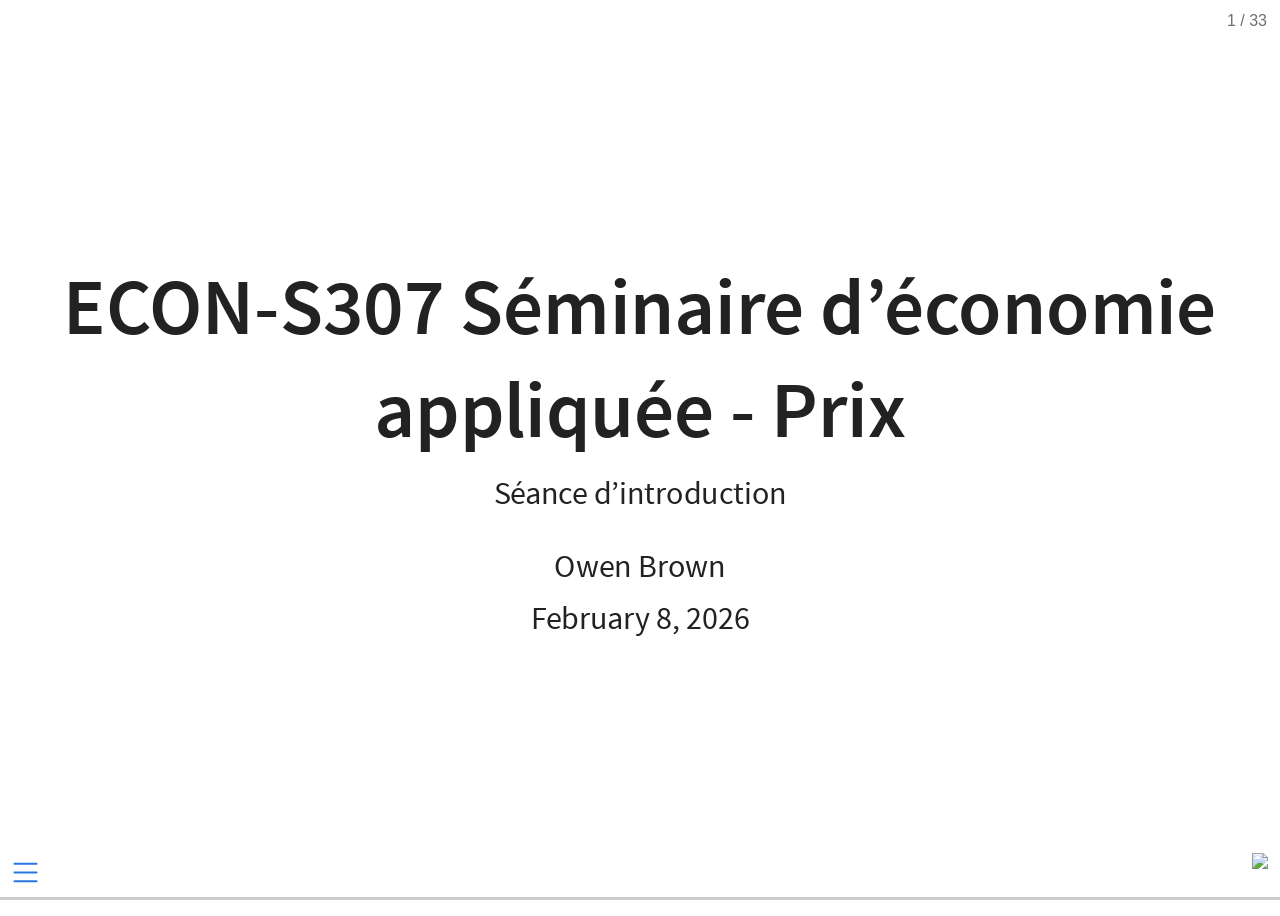
==== index.html @ 44999e5e "Merge branch 'main' of https://github.com/obiwenobi/ECONS307slides" ====
<!DOCTYPE html>
<html lang="en"><head>
<script src="hello_files/libs/clipboard/clipboard.min.js"></script>
<script src="hello_files/libs/quarto-html/tabby.min.js"></script>
<script src="hello_files/libs/quarto-html/popper.min.js"></script>
<script src="hello_files/libs/quarto-html/tippy.umd.min.js"></script>
<link href="hello_files/libs/quarto-html/tippy.css" rel="stylesheet">
<link href="hello_files/libs/quarto-html/light-border.css" rel="stylesheet">
<link href="hello_files/libs/quarto-html/quarto-syntax-highlighting-7b89279ff1a6dce999919e0e67d4d9ec.css" rel="stylesheet" id="quarto-text-highlighting-styles">
<script src="hello_files/libs/quarto-contrib/glightbox/glightbox.min.js"></script>
<link href="hello_files/libs/quarto-contrib/glightbox/glightbox.min.css" rel="stylesheet">
<link href="hello_files/libs/quarto-contrib/glightbox/lightbox.css" rel="stylesheet"><meta charset="utf-8">
  <meta name="generator" content="quarto-1.8.25">

  <meta name="author" content="Owen Brown">
  <meta name="dcterms.date" content="2026-02-08">
  <title>ECON-S307 Séminaire d’économie appliquée - Prix</title>
  <meta name="apple-mobile-web-app-capable" content="yes">
  <meta name="apple-mobile-web-app-status-bar-style" content="black-translucent">
  <meta name="viewport" content="width=device-width, initial-scale=1.0, maximum-scale=1.0, user-scalable=no, minimal-ui">
  <link rel="stylesheet" href="hello_files/libs/revealjs/dist/reset.css">
  <link rel="stylesheet" href="hello_files/libs/revealjs/dist/reveal.css">
  <style>
    code{white-space: pre-wrap;}
    span.smallcaps{font-variant: small-caps;}
    div.columns{display: flex; gap: min(4vw, 1.5em);}
    div.column{flex: auto; overflow-x: auto;}
    div.hanging-indent{margin-left: 1.5em; text-indent: -1.5em;}
    ul.task-list{list-style: none;}
    ul.task-list li input[type="checkbox"] {
      width: 0.8em;
      margin: 0 0.8em 0.2em -1em; /* quarto-specific, see https://github.com/quarto-dev/quarto-cli/issues/4556 */ 
      vertical-align: middle;
    }
    /* CSS for syntax highlighting */
    html { -webkit-text-size-adjust: 100%; }
    pre > code.sourceCode { white-space: pre; position: relative; }
    pre > code.sourceCode > span { display: inline-block; line-height: 1.25; }
    pre > code.sourceCode > span:empty { height: 1.2em; }
    .sourceCode { overflow: visible; }
    code.sourceCode > span { color: inherit; text-decoration: inherit; }
    div.sourceCode { margin: 1em 0; }
    pre.sourceCode { margin: 0; }
    @media screen {
    div.sourceCode { overflow: auto; }
    }
    @media print {
    pre > code.sourceCode { white-space: pre-wrap; }
    pre > code.sourceCode > span { text-indent: -5em; padding-left: 5em; }
    }
    pre.numberSource code
      { counter-reset: source-line 0; }
    pre.numberSource code > span
      { position: relative; left: -4em; counter-increment: source-line; }
    pre.numberSource code > span > a:first-child::before
      { content: counter(source-line);
        position: relative; left: -1em; text-align: right; vertical-align: baseline;
        border: none; display: inline-block;
        -webkit-touch-callout: none; -webkit-user-select: none;
        -khtml-user-select: none; -moz-user-select: none;
        -ms-user-select: none; user-select: none;
        padding: 0 4px; width: 4em;
        color: #aaaaaa;
      }
    pre.numberSource { margin-left: 3em; border-left: 1px solid #aaaaaa;  padding-left: 4px; }
    div.sourceCode
      { color: #003b4f; background-color: #f1f3f5; }
    @media screen {
    pre > code.sourceCode > span > a:first-child::before { text-decoration: underline; }
    }
    code span { color: #003b4f; } /* Normal */
    code span.al { color: #ad0000; } /* Alert */
    code span.an { color: #5e5e5e; } /* Annotation */
    code span.at { color: #657422; } /* Attribute */
    code span.bn { color: #ad0000; } /* BaseN */
    code span.bu { } /* BuiltIn */
    code span.cf { color: #003b4f; font-weight: bold; } /* ControlFlow */
    code span.ch { color: #20794d; } /* Char */
    code span.cn { color: #8f5902; } /* Constant */
    code span.co { color: #5e5e5e; } /* Comment */
    code span.cv { color: #5e5e5e; font-style: italic; } /* CommentVar */
    code span.do { color: #5e5e5e; font-style: italic; } /* Documentation */
    code span.dt { color: #ad0000; } /* DataType */
    code span.dv { color: #ad0000; } /* DecVal */
    code span.er { color: #ad0000; } /* Error */
    code span.ex { } /* Extension */
    code span.fl { color: #ad0000; } /* Float */
    code span.fu { color: #4758ab; } /* Function */
    code span.im { color: #00769e; } /* Import */
    code span.in { color: #5e5e5e; } /* Information */
    code span.kw { color: #003b4f; font-weight: bold; } /* Keyword */
    code span.op { color: #5e5e5e; } /* Operator */
    code span.ot { color: #003b4f; } /* Other */
    code span.pp { color: #ad0000; } /* Preprocessor */
    code span.sc { color: #5e5e5e; } /* SpecialChar */
    code span.ss { color: #20794d; } /* SpecialString */
    code span.st { color: #20794d; } /* String */
    code span.va { color: #111111; } /* Variable */
    code span.vs { color: #20794d; } /* VerbatimString */
    code span.wa { color: #5e5e5e; font-style: italic; } /* Warning */
    /* CSS for citations */
    div.csl-bib-body { }
    div.csl-entry {
      clear: both;
      margin-bottom: 0em;
    }
    .hanging-indent div.csl-entry {
      margin-left:2em;
      text-indent:-2em;
    }
    div.csl-left-margin {
      min-width:2em;
      float:left;
    }
    div.csl-right-inline {
      margin-left:2em;
      padding-left:1em;
    }
    div.csl-indent {
      margin-left: 2em;
    }  </style>
  <link rel="stylesheet" href="hello_files/libs/revealjs/dist/theme/quarto-534cd8e3a96973385dffff3f4709048d.css">
  <link rel="stylesheet" href="styles.css">
  <link href="hello_files/libs/revealjs/plugin/quarto-line-highlight/line-highlight.css" rel="stylesheet">
  <link href="hello_files/libs/revealjs/plugin/reveal-menu/menu.css" rel="stylesheet">
  <link href="hello_files/libs/revealjs/plugin/reveal-menu/quarto-menu.css" rel="stylesheet">
  <link href="hello_files/libs/revealjs/plugin/quarto-support/footer.css" rel="stylesheet">
  <style type="text/css">
    .reveal div.sourceCode {
      margin: 0;
      overflow: auto;
    }
    .reveal div.hanging-indent {
      margin-left: 1em;
      text-indent: -1em;
    }
    .reveal .slide:not(.center) {
      height: 100%;
    }
    .reveal .slide.scrollable {
      overflow-y: auto;
    }
    .reveal .footnotes {
      height: 100%;
      overflow-y: auto;
    }
    .reveal .slide .absolute {
      position: absolute;
      display: block;
    }
    .reveal .footnotes ol {
      counter-reset: ol;
      list-style-type: none; 
      margin-left: 0;
    }
    .reveal .footnotes ol li:before {
      counter-increment: ol;
      content: counter(ol) ". "; 
    }
    .reveal .footnotes ol li > p:first-child {
      display: inline-block;
    }
    .reveal .slide ul,
    .reveal .slide ol {
      margin-bottom: 0.5em;
    }
    .reveal .slide ul li,
    .reveal .slide ol li {
      margin-top: 0.4em;
      margin-bottom: 0.2em;
    }
    .reveal .slide ul[role="tablist"] li {
      margin-bottom: 0;
    }
    .reveal .slide ul li > *:first-child,
    .reveal .slide ol li > *:first-child {
      margin-block-start: 0;
    }
    .reveal .slide ul li > *:last-child,
    .reveal .slide ol li > *:last-child {
      margin-block-end: 0;
    }
    .reveal .slide .columns:nth-child(3) {
      margin-block-start: 0.8em;
    }
    .reveal blockquote {
      box-shadow: none;
    }
    .reveal .tippy-content>* {
      margin-top: 0.2em;
      margin-bottom: 0.7em;
    }
    .reveal .tippy-content>*:last-child {
      margin-bottom: 0.2em;
    }
    .reveal .slide > img.stretch.quarto-figure-center,
    .reveal .slide > img.r-stretch.quarto-figure-center {
      display: block;
      margin-left: auto;
      margin-right: auto; 
    }
    .reveal .slide > img.stretch.quarto-figure-left,
    .reveal .slide > img.r-stretch.quarto-figure-left  {
      display: block;
      margin-left: 0;
      margin-right: auto; 
    }
    .reveal .slide > img.stretch.quarto-figure-right,
    .reveal .slide > img.r-stretch.quarto-figure-right  {
      display: block;
      margin-left: auto;
      margin-right: 0; 
    }
  </style>
  <script src="hello_files/libs/kePrint-0.0.1/kePrint.js"></script>

  <link href="hello_files/libs/lightable-0.0.1/lightable.css" rel="stylesheet">

</head>
<body class="quarto-light">
  <div class="reveal">
    <div class="slides">

<section id="title-slide" class="quarto-title-block center">
  <h1 class="title"><p>ECON-S307 Séminaire d’économie appliquée - Prix</p></h1>
  <p class="subtitle">Séance d’introduction</p>

<div class="quarto-title-authors">
<div class="quarto-title-author">
<div class="quarto-title-author-name">
Owen Brown 
</div>
</div>
</div>

  <p class="date">February 8, 2026</p>
</section>
<section id="objectif-de-la-séance" class="slide level2">
<h2>Objectif de la séance</h2>
<p><br></p>
<p>L’objectif de cette séance sera de revenir sur l’organisation du cours et du matériel que nous emploierons. Nous discuterons:</p>
<ul>
<li class="fragment">de l’objectif général du projet</li>
<li class="fragment">des outils mobilisables pour ce projet</li>
<li class="fragment">du travail final à rendre</li>
</ul>
</section>
<section id="structure-du-projet" class="slide level2">
<h2>Structure du projet</h2>
<p>Chaque groupe doit rédiger un projet de 4 pages / membre (page de garde, appendix et références exclues - taille de police 12). Le projet doit prendre la forme suivante :</p>
<div style="line-height:1">
<ol start="0" type="1">
<li class="fragment"><strong>Page de garde</strong> - titre, noms, matricules</li>
<li class="fragment"><strong>Revue de littérature</strong> - synthèse de la recherche relative à votre bien</li>
<li class="fragment"><strong>Discussion de la source de données</strong> - justification, fiabilité,méthode de récolte</li>
<li class="fragment"><strong>Analyse descriptive des données</strong> - sommaire des variables, graphiques, tables</li>
<li class="fragment"><strong>Méthode, résultats, discussion</strong> - spécification de la régression hédonique, estimation de modèle, discussion des résultats, liens contextuels</li>
<li class="fragment"><strong>Références &amp; Appendix</strong></li>
</ol>
</div>
<div class="fragment">
<p>Le travail comprendra en préambule une table de matières ainsi qu’une table de graphiques.</p>
</div>
</section>
<section id="remise-défense-de-projet" class="slide level2">
<h2>Remise &amp; défense de projet</h2>
<div class="noincremental">
<div style="line-height:1">
<ul>
<li>Votre fichier devra être remis <strong>sur l’UV sous format PDF</strong>.</li>
<li>En indiquant votre numéro de groupe et vos noms (de famille) par ordre alphabétique, vous nommerez votre le fichier de votre travail :</li>
</ul>
<div style="text-align: center">
<p>“[GRP_] - Séminaire d’économie appliquée (Prix)_NOM_1-NOM_2-NOM_3.pdf”.</p>
</div>
</div>
</div>
<div class="fragment">
<div class="noincremental">
<div style="line-height:1">
<ul>
<li>Vous devrez également soumettre votre jeu de données ainsi que votre code. <strong>Il est impératif que le code que vous communiquez produise exactement les mêmes résultats que votre travail.</strong></li>
<li>Votre code devra être commenté. Chaque étape clé devra être clairement indiquée et brièvement décrite.</li>
</ul>
<div style="text-align: center">
<p>“[GRP_] - Code_NOM_1-NOM_2-NOM_3.R” <br> “[GRP_] - Dataset_NOM_1-NOM_2-NOM_3.csv”</p>
</div>
</div>
</div>
</div>
</section>
<section id="dates-du-projet" class="slide level2">
<h2>Dates du projet</h2>
<ul>
<li class="fragment"><strong>1er mars - 23h59</strong> : Remettre une note dans laquelle vous expliquez quel bien vous souhaitez analyser et expliquez comment vous construirez un jeu de données (1 page max).
<center>
<em>[GRP_] - Note 1 (Prix)_NOM_1-NOM_2-NOM_3.pdf</em>
</center></li>
<li class="fragment"><strong>15 mars - 23h59</strong> : Remettre une note dans laquelle vous expliquez votre avancée de récolte de données - Méthode employée, source, quantité de données, objectifs (2 pages max).
<center>
<em>[GRP_] - Note 2 (Prix)_NOM_1-NOM_2-NOM_3.pdf</em>
</center></li>
<li class="fragment"><strong>30 avril - 23h59</strong> : Remettre votre travail sur l’UV
<ul>
<li class="fragment">Votre rapport final - <strong>format PDF</strong></li>
<li class="fragment">Vos documents annexes - Jeu de données, codes</li>
</ul></li>
</ul>
</section>
<section>
<section id="des-questions" class="title-slide slide level1 center">
<h1>Des questions ?</h1>

</section>
<section id="du-projet" class="slide level2">
<h2>Du projet</h2>
<ol type="1">
<li class="fragment">L’objectif de ce projet est de vous faire mesurer. Mesurer, c’est central en économie appliquée.</li>
<li class="fragment">Votre objet d’étude sera un bien.</li>
<li class="fragment">Vous devrez mesurer la contribution des caractéristiques d’un bien au prix de ce bien.</li>
</ol>
<div class="fragment">
<p>→ Ceci peut être réalisé avec des outils économétriques : les régressions hédoniques.</p>
</div>
<div class="fragment">
<p>Une régression hédonique décompose le prix en ses constituants caractéristiques, et fournit une estimation de la valeur contributaire de chaque caractéristique.</p>
</div>
</section>
<section id="rappel---léconométrie-wooldridge" class="slide level2">
<h2>Rappel - L’économétrie <span class="smalltext"><span class="citation" data-cites="wooldridge">Wooldridge (<a href="#/bibliographie" role="doc-biblioref" onclick="">2015</a>)</span></span></h2>
<p>L’économétrie est un outil fondé sur des méthodes statistiques ayant pour but :</p>
<ul>
<li class="fragment">d’estimer des relations économiques</li>
<li class="fragment">de tester des théories</li>
<li class="fragment">de mesurer des effets</li>
</ul>
<div class="fragment">
<p>Cet outil nous permet de mesurer la contribution d’une caractéristique au prix d’un bien.</p>
</div>
</section>
<section id="exemple" class="slide level2">
<h2>Exemple</h2>
<p>Imaginons que nous voulions estimer le prix d’une voiture selon ses caractéristiques.</p>
<div class="fragment">
<p>D’intuition, nous dirions que le prix de la voiture dépend de plusieurs facteurs, notamment :</p>
<div class="noincremental">
<ol type="1">
<li>Sa puissance (+)</li>
<li>Son poids (-)</li>
</ol>
</div>
</div>
</section>
<section id="exemple-1" class="slide level2">
<h2>Exemple</h2>
<p>Faisant l’hypothèse que la relation entre le prix et les caractéristiques prend une forme fonctionelle suivante:</p>
<p><span class="math display">\[\begin{equation}
Prix_i =  \beta_1 \cdot Puissance_i  + \beta_2 \cdot Poids_i
\end{equation}\]</span></p>
<div class="fragment">
<p>L’économétrie nous permet d’estimer les coefficients <span class="math inline">\(\beta\)</span>.</p>
</div>
<div class="fragment">
<p>Si notre intuition s’avère correcte, une OLS délivrerait des estimations telles que :</p>
<div class="noincremental">
<ul>
<li><span class="math inline">\(\hat{\beta_1}&gt;0\)</span></li>
<li><span class="math inline">\(\hat{\beta_2}&lt;0\)</span></li>
</ul>
</div>
</div>
</section>
<section id="données" class="slide level2">
<h2>Données</h2>
<p>Soit un jeu de données à notre disposition:</p>
<div class="cell">
<div class="code-copy-outer-scaffold"><div class="sourceCode cell-code" id="cb1"><pre class="sourceCode numberSource r number-lines code-with-copy"><code class="sourceCode r"><span id="cb1-1"><a href=""></a>dta <span class="sc">%&gt;%</span> <span class="fu">select</span>(<span class="fu">c</span>(<span class="st">"prix"</span>,<span class="st">"puissance"</span>,<span class="st">"poids"</span>)) <span class="sc">%&gt;%</span> summary</span></code></pre></div><button title="Copy to Clipboard" class="code-copy-button"><i class="bi"></i></button></div>
<div class="cell-output cell-output-stdout">
<pre><code>      prix        puissance         poids       
 Min.   :2172   Min.   :-54.7   Min.   :-308.1  
 1st Qu.:3030   1st Qu.:149.3   1st Qu.: 380.8  
 Median :3200   Median :199.6   Median : 542.5  
 Mean   :3206   Mean   :199.5   Mean   : 544.6  
 3rd Qu.:3381   3rd Qu.:249.9   3rd Qu.: 710.6  
 Max.   :4211   Max.   :439.7   Max.   :1446.7  </code></pre>
</div>
<div class="code-copy-outer-scaffold"><div class="sourceCode cell-code" id="cb3"><pre class="sourceCode numberSource r number-lines code-with-copy"><code class="sourceCode r"><span id="cb3-1"><a href=""></a>dta <span class="sc">%&gt;%</span> <span class="fu">select</span>(<span class="fu">c</span>(<span class="st">"prix"</span>,<span class="st">"puissance"</span>,<span class="st">"poids"</span>)) <span class="sc">%&gt;%</span> dim</span></code></pre></div><button title="Copy to Clipboard" class="code-copy-button"><i class="bi"></i></button></div>
<div class="cell-output cell-output-stdout">
<pre><code>[1] 5000    3</code></pre>
</div>
</div>
</section>
<section id="testons-notre-modèle" class="slide level2">
<h2>Testons notre modèle</h2>
<p>Une estimation par la méthode des moindres carrés (OLS) nous donne:</p>
<div class="cell">
<div class="code-copy-outer-scaffold"><div class="sourceCode cell-code" id="cb5"><pre class="sourceCode numberSource r number-lines code-with-copy"><code class="sourceCode r"><span id="cb5-1"><a href=""></a>reg <span class="ot">&lt;-</span> dta <span class="sc">%&gt;%</span> <span class="fu">lm</span>(<span class="at">formula=</span> prix <span class="sc">~</span>poids<span class="sc">+</span> puissance<span class="dv">-1</span>)  </span>
<span id="cb5-2"><a href=""></a>reg <span class="sc">%&gt;%</span> tidy <span class="sc">%&gt;%</span> <span class="fu">kbl</span>() <span class="sc">%&gt;%</span> <span class="fu">kable_styling</span>(<span class="at">font_size =</span> <span class="dv">35</span>) </span></code></pre></div><button title="Copy to Clipboard" class="code-copy-button"><i class="bi"></i></button></div>
<div class="cell-output-display">
<table class="table caption-top" style="font-size: 35px; margin-left: auto; margin-right: auto;">
<thead>
<tr class="header">
<th style="text-align: left;" data-quarto-table-cell-role="th">term</th>
<th style="text-align: right;" data-quarto-table-cell-role="th">estimate</th>
<th style="text-align: right;" data-quarto-table-cell-role="th">std.error</th>
<th style="text-align: right;" data-quarto-table-cell-role="th">statistic</th>
<th style="text-align: right;" data-quarto-table-cell-role="th">p.value</th>
</tr>
</thead>
<tbody>
<tr class="odd">
<td style="text-align: left;">poids</td>
<td style="text-align: right;">1.41737</td>
<td style="text-align: right;">0.0501524</td>
<td style="text-align: right;">28.26127</td>
<td style="text-align: right;">0</td>
</tr>
<tr class="even">
<td style="text-align: left;">puissance</td>
<td style="text-align: right;">10.68017</td>
<td style="text-align: right;">0.1408273</td>
<td style="text-align: right;">75.83878</td>
<td style="text-align: right;">0</td>
</tr>
</tbody>
</table>
</div>
</div>
<div class="fragment">
<p>Les deux variables ont un effet positif sur le prix. Les p-valeurs sont significatives à plus de 99% de confiance !</p>
</div>
</section>
<section id="réfléchir-à-sa-modélisation" class="slide level2">
<h2>Réfléchir à sa modélisation</h2>
<div class="noincremental">
<div style="line-height:1">
<ul>
<li>Nos estimations contredisent notre hypothèse (<span class="math inline">\(\hat{\beta}_{poids}&gt;0\)</span>). Est-ce que nos résultats ont du sens ?</li>
<li>Représentons nos données</li>
</ul>
</div>
</div>
<div class="fragment">
<div style="text-align: center">
<div class="cell">
<div class="cell-output-display">
<div>
<figure>
<p><a href="hello_files/figure-revealjs/unnamed-chunk-4-1.png" class="lightbox" data-gallery="quarto-lightbox-gallery-1"><img data-src="hello_files/figure-revealjs/unnamed-chunk-4-1.png"></a></p>
</figure>
</div>
</div>
</div>
</div>
</div>
</section>
<section id="revoir-le-modèle---i" class="slide level2">
<h2>Revoir le modèle - I</h2>
<ul>
<li>Ne faudrait-il pas un intercept ? <span class="math display">\[\begin{equation}
Prix_i = \alpha_0 + \beta_1 \cdot Puissance_i  + \beta_2 \cdot Poids_i
\end{equation}\]</span></li>
</ul>
<div class="fragment">
<div class="cell">
<div class="code-copy-outer-scaffold"><div class="sourceCode cell-code" id="cb6"><pre class="sourceCode numberSource r number-lines code-with-copy"><code class="sourceCode r"><span id="cb6-1"><a href=""></a>reg2 <span class="ot">&lt;-</span> dta <span class="sc">%&gt;%</span> <span class="fu">lm</span>(<span class="at">formula=</span> prix <span class="sc">~</span>poids<span class="sc">+</span> puissance)  </span>
<span id="cb6-2"><a href=""></a>reg2 <span class="sc">%&gt;%</span> tidy <span class="sc">%&gt;%</span> <span class="fu">kbl</span>() <span class="sc">%&gt;%</span> <span class="fu">kable_styling</span>(<span class="at">font_size =</span> <span class="dv">35</span>) </span></code></pre></div><button title="Copy to Clipboard" class="code-copy-button"><i class="bi"></i></button></div>
<div class="cell-output-display">
<table class="table caption-top" style="font-size: 35px; margin-left: auto; margin-right: auto;">
<thead>
<tr class="header">
<th style="text-align: left;" data-quarto-table-cell-role="th">term</th>
<th style="text-align: right;" data-quarto-table-cell-role="th">estimate</th>
<th style="text-align: right;" data-quarto-table-cell-role="th">std.error</th>
<th style="text-align: right;" data-quarto-table-cell-role="th">statistic</th>
<th style="text-align: right;" data-quarto-table-cell-role="th">p.value</th>
</tr>
</thead>
<tbody>
<tr class="odd">
<td style="text-align: left;">(Intercept)</td>
<td style="text-align: right;">3648.7080863</td>
<td style="text-align: right;">4.8986699</td>
<td style="text-align: right;">744.83648</td>
<td style="text-align: right;">0</td>
</tr>
<tr class="even">
<td style="text-align: left;">poids</td>
<td style="text-align: right;">-0.9992213</td>
<td style="text-align: right;">0.0057432</td>
<td style="text-align: right;">-173.98399</td>
<td style="text-align: right;">0</td>
</tr>
<tr class="odd">
<td style="text-align: left;">puissance</td>
<td style="text-align: right;">0.5064512</td>
<td style="text-align: right;">0.0190694</td>
<td style="text-align: right;">26.55832</td>
<td style="text-align: right;">0</td>
</tr>
</tbody>
</table>
</div>
</div>
</div>
</section>
<section id="revoir-le-modèle---ii" class="slide level2">
<h2>Revoir le modèle - II</h2>
<div style="text-align: center">
<div class="cell">
<div class="cell-output-display">
<div>
<figure>
<p><a href="hello_files/figure-revealjs/unnamed-chunk-6-1.png" class="lightbox" data-gallery="quarto-lightbox-gallery-2"><img data-src="hello_files/figure-revealjs/unnamed-chunk-6-1.png"></a></p>
</figure>
</div>
</div>
</div>
</div>
<div class="fragment">
<p>Beaucoup plus cohérent !</p>
</div>
</section>
<section id="problème-résolu" class="slide level2">
<h2>Problème résolu ?</h2>
<p>Qu’avons nous comme outil pour évaluer s’il y a une potentielle erreur de mesure ? Comparons l’hétéroscédasticité (<span class="math inline">\(\sigma^2\)</span>) des deux modèles:</p>
<div style="text-align: center">
<div class="cell">
<<<<<<< HEAD
=======
<div class="code-copy-outer-scaffold"><div class="sourceCode cell-code" id="cb7"><pre class="sourceCode numberSource r number-lines code-with-copy"><code class="sourceCode r"><span id="cb7-1"><a href=""></a><span class="fu">library</span>(plotly)</span>
<span id="cb7-2"><a href=""></a><span class="co">#| fig-height: 4.5</span></span>
<span id="cb7-3"><a href=""></a><span class="co">#| fig-width: 12</span></span>
<span id="cb7-4"><a href=""></a>data <span class="ot">&lt;-</span> <span class="fu">tibble</span>(<span class="at">poids=</span>dta<span class="sc">$</span>poids,</span>
<span id="cb7-5"><a href=""></a>               <span class="at">res1=</span>reg<span class="sc">$</span>residuals<span class="sc">^</span><span class="dv">2</span>,</span>
<span id="cb7-6"><a href=""></a>               <span class="at">res2=</span>reg2<span class="sc">$</span>residuals<span class="sc">^</span><span class="dv">2</span>,</span>
<span id="cb7-7"><a href=""></a>               <span class="at">puissance=</span>dta<span class="sc">$</span>puissance) <span class="sc">%&gt;%</span> </span>
<span id="cb7-8"><a href=""></a>  <span class="fu">pivot_longer</span>(<span class="at">cols=</span><span class="fu">c</span>(res1,res2), <span class="at">names_to =</span> <span class="st">"group"</span>,<span class="at">values_to =</span> <span class="st">"residuals"</span>)</span>
<span id="cb7-9"><a href=""></a>data <span class="sc">%&gt;%</span> <span class="fu">ggplot</span>(<span class="fu">aes</span>(<span class="at">x=</span>poids,<span class="at">y=</span>residuals))<span class="sc">+</span></span>
<span id="cb7-10"><a href=""></a>  <span class="fu">geom_point</span>(<span class="at">color=</span><span class="st">"steelblue"</span>)<span class="sc">+</span></span>
<span id="cb7-11"><a href=""></a>  <span class="fu">facet_wrap</span>(<span class="sc">~</span>group,<span class="at">labeller =</span> <span class="fu">labeller</span>(<span class="at">group =</span> </span>
<span id="cb7-12"><a href=""></a>    <span class="fu">c</span>(<span class="st">"res1"</span> <span class="ot">=</span> <span class="st">"Modèle 1"</span>,</span>
<span id="cb7-13"><a href=""></a>      <span class="st">"res2"</span> <span class="ot">=</span> <span class="st">"Modèle 2"</span>)))<span class="sc">+</span></span>
<span id="cb7-14"><a href=""></a>  <span class="fu">labs</span>(<span class="at">title =</span> <span class="st">"Comparaison de modèles - Carré des résidus "</span>)  </span></code></pre></div><button title="Copy to Clipboard" class="code-copy-button"><i class="bi"></i></button></div>
>>>>>>> 0ea6f5752bad99e51a8282b89613addb3dd27e96
<div class="cell-output-display">
<div>
<figure>
<p><a href="hello_files/figure-revealjs/unnamed-chunk-7-1.png" class="lightbox" data-gallery="quarto-lightbox-gallery-3"><img data-src="hello_files/figure-revealjs/unnamed-chunk-7-1.png"></a></p>
</figure>
</div>
</div>
</div>
</div>
<p>Notre second modèle semble beaucoup plus adapté.</p>
</section>
<section id="remarques" class="slide level2">
<h2>Remarques</h2>
<div class="noincremental">
<ul>
<li>Une <em>p-valeur</em> significative n’implique pas automatiquement que votre régression est correcte !</li>
<li>Soyez toujours critiques de votre modélisation :
<ul>
<li>Est-ce que mes coefficients ont du sens ?</li>
<li>Ai-je à disposition un outil pour tester la véracité de mes résultats ?</li>
</ul></li>
<li>Codez ! Appliquer la théorie économétrique est un moyen précieux de rendre cette discipline plus claire.</li>
</ul>
</div>
</section>
<section id="à-vous" class="slide level2">
<h2>À vous !</h2>
<ul>
<li class="fragment">Pour le projet il vous sera demandé de constituer une base de données. Vous pouvez récolter des données où vous le désirez, <strong>tant que vous obtenez un jeu de données réelles</strong>.</li>
<li class="fragment">Rassembler des données peut être couteux. Toutefois avec internet,vous avez à dispositions une masse considérable de données. Mais comment les réunir ?</li>
<li class="fragment">Le webscraping !</li>
</ul>
</section>
<section id="le-webscraping" class="slide level2">
<h2>Le webscraping</h2>
<ol type="1">
<li class="fragment">Le <em>webscraping</em> est une méthode d’extraction de données de site web</li>
<li class="fragment">Cette méthode exploite la structure des pages pour récupérer automatiquement de l’information</li>
<li class="fragment">Elle s’avère très efficace pour constituer rapidement un jeu important de données !</li>
<li class="fragment">En revanche, parce qu’un grand nombre de données en récolté, un travail de nettoyage de données est souvent nécessaire</li>
</ol>
</section>
<section id="la-structure-des-pages" class="slide level2">
<h2>La structure des pages ?</h2>
<p>Les sites web que nous voyons sont en réalité une interprétation de code HTML.</p>
<div class="columns">
<div class="column">
<p><a href="Screen%20Shot%202026-02-02%20at%2023.42.19.png" class="lightbox" data-gallery="quarto-lightbox-gallery-4"><img data-src="Screen%20Shot%202026-02-02%20at%2023.42.19.png" style="width:130.0%"></a></p>
</div><div class="column">
<p><a href="Capture%20d’écran%202026-02-02%20234320.png" class="lightbox" data-gallery="quarto-lightbox-gallery-5"><img data-src="Capture%20d’écran%202026-02-02%20234320.png" style="width:70.0%"></a></p>
</div></div>
</section>
<section id="scraper-une-page---i" class="slide level2">
<h2>Scraper une page - I</h2>
<div class="noincremental">
<ul>
<li>À quelques exceptions près, tous les sites web suivent un structure par “balise”</li>
<li>Avec <code>R</code> ou <code>Python</code> et la libraire <em>Selenium</em>, il est possible de simuler une navigation internet et d’enregister de l’information contenu dans un code <em>HTML</em>.</li>
</ul>
</div>
</section>
<section id="scraper-une-page---ii" class="slide level2">
<h2>Scraper une page - II</h2>
<p>Par étape :</p>
<ol type="1">
<li class="fragment">Trouver une page type qui contient l’information sur le bien d’intérêt</li>
<li class="fragment">Comprendre la structure du site</li>
<li class="fragment">Localiser les balises d’information</li>
<li class="fragment">Automatiser la navigation</li>
<li class="fragment">Récolter les données et les stocker dans un fichier lisible par votre programme statistique</li>
</ol>
</section></section>
<section>
<section id="un-exemple-peut-être" class="title-slide slide level1 center">
<h1>Un exemple peut-être ?</h1>

</section>
<section id="le-prix-des-téléphones" class="slide level2">
<h2>Le prix des téléphones</h2>
<p>Quels sont les éléments constitutifs des prix de téléphone ?</p>
<ul>
<li>Le stockage</li>
<li>La marque</li>
<li>L’autonomie</li>
<li>La performance</li>
</ul>
<div class="fragment">
<p>Créons un jeu de données !</p>
</div>
</section>
<section id="jeu-de-donnée" class="slide level2">
<h2>Jeu de donnée</h2>
<p>Après la récolte automatisée ainsi que le nettoyage des données, nous obtenons un jeu tel que suit :</p>
<div class="cell scrollable">
<<<<<<< HEAD
<div class="code-copy-outer-scaffold"><div class="sourceCode cell-code" id="cb7"><pre class="sourceCode numberSource r number-lines code-with-copy"><code class="sourceCode r"><span id="cb7-1"><a href=""></a>phonesdf <span class="sc">%&gt;%</span> <span class="fu">print</span>(<span class="at">n=</span><span class="dv">28</span>)</span></code></pre></div><button title="Copy to Clipboard" class="code-copy-button"><i class="bi"></i></button></div>
=======
<div class="code-copy-outer-scaffold"><div class="sourceCode cell-code" id="cb8"><pre class="sourceCode numberSource r number-lines code-with-copy"><code class="sourceCode r"><span id="cb8-1"><a href=""></a>phonesdf <span class="sc">%&gt;%</span> <span class="fu">print</span>(<span class="at">n=</span><span class="dv">28</span>)</span></code></pre></div><button title="Copy to Clipboard" class="code-copy-button"><i class="bi"></i></button></div>
>>>>>>> 0ea6f5752bad99e51a8282b89613addb3dd27e96
<div class="cell-output cell-output-stdout">
<pre><code># A tibble: 28 × 14
   Produit price `Qualité de la caméra` `Année d'introduction` Marque   Garantie
   &lt;chr&gt;   &lt;dbl&gt; &lt;fct&gt;                  &lt;chr&gt;                  &lt;fct&gt;    &lt;chr&gt;   
 1 969443   1309 Excellent              2025                   Apple    2 ans   
 2 969442   1329 Excellent              2025                   Apple    2 ans   
 3 960968    373 Très bien              2025                   Samsung  2 ans   
 4 969450   1479 Excellent              2025                   Apple    2 ans   
 5 957545    499 Excellent              2025                   OnePlus  2 ans   
 6 960966    443 Très bien              2025                   Samsung  2 ans   
 7 969451   1469 Excellent              2025                   Apple    2 ans   
 8 969260    739 Excellent              2025                   Google   2 ans   
 9 968966   1479 Excellent              2025                   Apple    2 ans   
10 935188    659 Très bien              2023                   Apple    2 ans   
11 969423    969 Très bien              2025                   Apple    2 ans   
12 945051   1399 Excellent              2023                   Coolblu… 2 ans   
13 960959    329 Très bien              2025                   Samsung  2 ans   
14 960972    434 Très bien              2025                   Samsung  2 ans   
15 968965   1309 Excellent              2025                   Apple    2 ans   
16 969446   1579 Excellent              2025                   Apple    2 ans   
17 960964    350 Très bien              2025                   Samsung  2 ans   
18 960970    440 Très bien              2025                   Samsung  2 ans   
19 969424    969 Très bien              2025                   Apple    2 ans   
20 960308    617 Bon                    2025                   Apple    2 ans   
21 969452   1729 Excellent              2025                   Apple    2 ans   
22 969454   1729 Excellent              2025                   Apple    2 ans   
23 960931    249 Bon                    2025                   Samsung  2 ans   
24 958953    931 Excellent              2025                   Samsung  2 ans   
25 970468   1099 Excellent              2025                   OnePlus  2 ans   
26 969444   1569 Excellent              2025                   Apple    2 ans   
27 935193    853 Très bien              2023                   Apple    2 ans   
28 958973   1569 Excellent              2025                   Samsung  2 ans   
# ℹ 8 more variables: Poids &lt;dbl&gt;, Couleur &lt;chr&gt;, Processeur &lt;chr&gt;,
#   `Densité de pixels` &lt;chr&gt;, RAM &lt;dbl&gt;, stockage &lt;dbl&gt;, megapixels &lt;dbl&gt;,
#   age &lt;dbl&gt;</code></pre>
</div>
</div>
</section>
<section id="notre-régression-hédonique---i" class="slide level2">
<h2>Notre régression hédonique - I</h2>
<p>Sur base de ce qui a été récolté, nous pouvons évaluer la contribution des diverses caractéristiques des biens à l’aide de la régression hédonique suivante:</p>
<span class="math display">\[\begin{equation}
\begin{aligned}
Prix_{i,m} =\;&amp; \alpha_m
+ \beta_1 \cdot Poids_i \\
&amp;+ \beta_2 \cdot megapixels_i \\
&amp;+ \beta_3 \cdot age_i
+ \beta_4 \cdot RAM_i
+ \beta_5 \cdot stockage_i \\
&amp;+ \beta_6 \cdot Qualité\_Camera_i
+ \varepsilon_{i,m}
\end{aligned}
\end{equation}\]</span>
</section>
<section id="notre-régression-hédonique---ii" class="slide level2">
<h2>Notre régression hédonique - II</h2>
<div class="cell">
<<<<<<< HEAD
<div class="code-copy-outer-scaffold"><div class="sourceCode cell-code" id="cb9"><pre class="sourceCode numberSource r number-lines code-with-copy"><code class="sourceCode r"><span id="cb9-1"><a href=""></a>preg2 <span class="ot">&lt;-</span> <span class="fu">linear_reg</span>() <span class="sc">%&gt;%</span> <span class="fu">set_engine</span>(<span class="st">"lm"</span>) <span class="sc">%&gt;%</span> </span>
<span id="cb9-2"><a href=""></a>  <span class="fu">fit</span>( price<span class="sc">~</span> Poids <span class="sc">+</span> megapixels <span class="sc">+</span> <span class="fu">factor</span>(age) <span class="sc">+</span> RAM <span class="sc">+</span> </span>
<span id="cb9-3"><a href=""></a>         stockage <span class="sc">+</span> (<span class="st">`</span><span class="at">Qualité de la caméra</span><span class="st">`</span>)<span class="sc">+</span>(Marque), <span class="at">data =</span> phonesdf) </span>
<span id="cb9-4"><a href=""></a></span>
<span id="cb9-5"><a href=""></a>preg2 <span class="sc">%&gt;%</span> tidy <span class="sc">%&gt;%</span> <span class="fu">kbl</span>() <span class="sc">%&gt;%</span> <span class="fu">kable_styling</span>(<span class="at">full_width =</span> F,<span class="at">font_size =</span> <span class="dv">20</span>) <span class="sc">%&gt;%</span> </span>
<span id="cb9-6"><a href=""></a>   <span class="fu">row_spec</span>(<span class="fu">c</span>(<span class="dv">10</span><span class="sc">:</span><span class="dv">12</span>),<span class="at">background =</span> <span class="st">"steelblue1"</span>)</span></code></pre></div><button title="Copy to Clipboard" class="code-copy-button"><i class="bi"></i></button></div>
=======
<div class="code-copy-outer-scaffold"><div class="sourceCode cell-code" id="cb10"><pre class="sourceCode numberSource r number-lines code-with-copy"><code class="sourceCode r"><span id="cb10-1"><a href=""></a>preg2 <span class="ot">&lt;-</span> <span class="fu">linear_reg</span>() <span class="sc">%&gt;%</span> <span class="fu">set_engine</span>(<span class="st">"lm"</span>) <span class="sc">%&gt;%</span> </span>
<span id="cb10-2"><a href=""></a>  <span class="fu">fit</span>( price<span class="sc">~</span> Poids <span class="sc">+</span> megapixels <span class="sc">+</span> <span class="fu">factor</span>(age) <span class="sc">+</span> RAM <span class="sc">+</span> </span>
<span id="cb10-3"><a href=""></a>         stockage <span class="sc">+</span> (<span class="st">`</span><span class="at">Qualité de la caméra</span><span class="st">`</span>)<span class="sc">+</span>(Marque), <span class="at">data =</span> phonesdf) </span>
<span id="cb10-4"><a href=""></a></span>
<span id="cb10-5"><a href=""></a>preg2 <span class="sc">%&gt;%</span> tidy <span class="sc">%&gt;%</span> <span class="fu">kbl</span>() <span class="sc">%&gt;%</span> <span class="fu">kable_styling</span>(<span class="at">full_width =</span> F,<span class="at">font_size =</span> <span class="dv">20</span>) <span class="sc">%&gt;%</span> </span>
<span id="cb10-6"><a href=""></a>   <span class="fu">row_spec</span>(<span class="fu">c</span>(<span class="dv">10</span><span class="sc">:</span><span class="dv">12</span>),<span class="at">background =</span> <span class="st">"steelblue1"</span>)</span></code></pre></div><button title="Copy to Clipboard" class="code-copy-button"><i class="bi"></i></button></div>
>>>>>>> 0ea6f5752bad99e51a8282b89613addb3dd27e96
<div class="cell-output-display">
<table class="table caption-top" style="font-size: 20px; width: auto !important; margin-left: auto; margin-right: auto;">
<thead>
<tr class="header">
<th style="text-align: left;" data-quarto-table-cell-role="th">term</th>
<th style="text-align: right;" data-quarto-table-cell-role="th">estimate</th>
<th style="text-align: right;" data-quarto-table-cell-role="th">std.error</th>
<th style="text-align: right;" data-quarto-table-cell-role="th">statistic</th>
<th style="text-align: right;" data-quarto-table-cell-role="th">p.value</th>
</tr>
</thead>
<tbody>
<tr class="odd">
<td style="text-align: left;">(Intercept)</td>
<td style="text-align: right;">-577.940655</td>
<td style="text-align: right;">205.2751457</td>
<td style="text-align: right;">-2.8154439</td>
<td style="text-align: right;">0.0124385</td>
</tr>
<tr class="even">
<td style="text-align: left;">Poids</td>
<td style="text-align: right;">4.610544</td>
<td style="text-align: right;">0.8158018</td>
<td style="text-align: right;">5.6515488</td>
<td style="text-align: right;">0.0000361</td>
</tr>
<tr class="odd">
<td style="text-align: left;">megapixels</td>
<td style="text-align: right;">-0.518293</td>
<td style="text-align: right;">0.7165147</td>
<td style="text-align: right;">-0.7233529</td>
<td style="text-align: right;">0.4799054</td>
</tr>
<tr class="even">
<td style="text-align: left;">factor(age)3</td>
<td style="text-align: right;">17.623707</td>
<td style="text-align: right;">69.5644673</td>
<td style="text-align: right;">0.2533435</td>
<td style="text-align: right;">0.8032292</td>
</tr>
<tr class="odd">
<td style="text-align: left;">RAM</td>
<td style="text-align: right;">45.423687</td>
<td style="text-align: right;">18.3874036</td>
<td style="text-align: right;">2.4703698</td>
<td style="text-align: right;">0.0251261</td>
</tr>
<tr class="even">
<td style="text-align: left;">stockage</td>
<td style="text-align: right;">1.032592</td>
<td style="text-align: right;">0.1340227</td>
<td style="text-align: right;">7.7046002</td>
<td style="text-align: right;">0.0000009</td>
</tr>
<tr class="odd">
<td style="text-align: left;">`Qualité de la caméra`Excellent</td>
<td style="text-align: right;">187.495546</td>
<td style="text-align: right;">99.3178400</td>
<td style="text-align: right;">1.8878335</td>
<td style="text-align: right;">0.0773217</td>
</tr>
<tr class="even">
<td style="text-align: left;">`Qualité de la caméra`Très bien</td>
<td style="text-align: right;">81.992351</td>
<td style="text-align: right;">51.7327882</td>
<td style="text-align: right;">1.5849204</td>
<td style="text-align: right;">0.1325480</td>
</tr>
<tr class="odd">
<td style="text-align: left;">MarqueCoolblue refurbished</td>
<td style="text-align: right;">-114.307030</td>
<td style="text-align: right;">98.6721110</td>
<td style="text-align: right;">-1.1584533</td>
<td style="text-align: right;">0.2636785</td>
</tr>
<tr class="even">
<td style="text-align: left; background-color: rgba(99, 184, 255, 255) !important;">MarqueGoogle</td>
<td style="text-align: right; background-color: rgba(99, 184, 255, 255) !important;">-595.655406</td>
<td style="text-align: right; background-color: rgba(99, 184, 255, 255) !important;">65.6758668</td>
<td style="text-align: right; background-color: rgba(99, 184, 255, 255) !important;">-9.0696238</td>
<td style="text-align: right; background-color: rgba(99, 184, 255, 255) !important;">0.0000001</td>
</tr>
<tr class="odd">
<td style="text-align: left; background-color: rgba(99, 184, 255, 255) !important;">MarqueOnePlus</td>
<td style="text-align: right; background-color: rgba(99, 184, 255, 255) !important;">-787.606439</td>
<td style="text-align: right; background-color: rgba(99, 184, 255, 255) !important;">58.5517744</td>
<td style="text-align: right; background-color: rgba(99, 184, 255, 255) !important;">-13.4514530</td>
<td style="text-align: right; background-color: rgba(99, 184, 255, 255) !important;">0.0000000</td>
</tr>
<tr class="even">
<td style="text-align: left; background-color: rgba(99, 184, 255, 255) !important;">MarqueSamsung</td>
<td style="text-align: right; background-color: rgba(99, 184, 255, 255) !important;">-519.670553</td>
<td style="text-align: right; background-color: rgba(99, 184, 255, 255) !important;">37.2459179</td>
<td style="text-align: right; background-color: rgba(99, 184, 255, 255) !important;">-13.9524163</td>
<td style="text-align: right; background-color: rgba(99, 184, 255, 255) !important;">0.0000000</td>
</tr>
</tbody>
</table>
</div>
</div>
</section>
<section id="notre-régression-hédonique---iii" class="slide level2">
<h2>Notre régression hédonique - III</h2>
<div style="text-align: center">
<div class="cell">
<div class="cell-output-display">
<div class="quarto-figure quarto-figure-center">
<figure>
<p><a href="hello_files/figure-revealjs/unnamed-chunk-10-1.png" class="lightbox" data-gallery="quarto-lightbox-gallery-6" title="Coefficients de régression hédonique"><img data-src="hello_files/figure-revealjs/unnamed-chunk-10-1.png" alt="Coefficients de régression hédonique"></a></p>
<figcaption>Coefficients de régression hédonique</figcaption>
</figure>
</div>
</div>
</div>
</div>
<div class="fragment">
<p>On observe une nette différence entre les prix de Samsung / Google / OnePlus et ceux de Apple !</p>
</div>
</section>
<section id="notre-régression-hédonique---iv" class="slide level2">
<h2>Notre régression hédonique - IV</h2>
<p>Discuter ses résultats</p>
<ul>
<li class="fragment">Le signe des coefficients</li>
<li class="fragment">La forme fonctionnelle</li>
<li class="fragment">L’expression des variables explicatives (quantitative vs qualitative)</li>
<li class="fragment">Pourquoi observe-t-on de tels résultats ? -&gt; Recherche contextuelle !</li>
<li class="fragment">Comparer les marchés !
<ul>
<li class="fragment">Une autre enseigne établit-elle des prix différents ?</li>
</ul></li>
</ul>
</section>
<section id="remarques-1" class="slide level2">
<h2>Remarques</h2>
<ul>
<li class="fragment"><p>Ceci est une méthode de récolte de données. Vous être libres de récolter des données autrement. Des sites recensent des jeux de données existantes.</p></li>
<li class="fragment"><p>Votre travail devra être rigoureusement référencé (sites, articles scientifiques, actualité). Tout plagiat sera sévèrement et indiscutablement sanctionné.</p></li>
<li class="fragment"><p>Vous êtes libres d’utiliser le logiciel statistique que vous préférez… mais choisissez-le bien !</p></li>
<li class="fragment"><p>Une séance pourra être organisée pour introduire l’utilisation de <code>R</code> ainsi que les bonnes pratiques d’usage ainsi qu’une guidance pour d’éventuelles questions.</p></li>
<li class="fragment"><p>Mobilisez vos connaissances d’autres cours ! <strong>cf.</strong> <em>Méthode et modélisation économique</em> &amp; <em>Introduction à l’économétrie</em></p></li>
</ul>
</section>
<section id="prochaines-échéances" class="slide level2">
<h2>Prochaines échéances</h2>
<ul>
<li class="fragment"><p><strong>1er mars - 23h59</strong> : Remettre une note (1 page max) dans laquelle vous expliquez quel bien vous souhaitez analyser et expliquez comment vous construirez un jeu de données.</p>
<div style="text-align: center">
<p><em>[GRP_] - Note 1 (Prix)_NOM_1-NOM_2-NOM_3.pdf</em></p>
</div></li>
<li class="fragment"><p><strong>15 mars - 23h59</strong> : Remettre une note dans laquelle vous expliquez votre avancée de récolte de données - Méthode employée, source, quantité de données, objectifs (2 pages max)</p>
<div style="text-align: center">
<p><em>[GRP_] - Note 2 (Prix)_NOM_1-NOM_2-NOM_3.pdf</em></p>
</div></li>
</ul>
<div class="fragment">
<div style="text-align: center">
<p><strong>Bon travail !</strong></p>
</div>
</div>
</section>
<section id="liens-utiles" class="slide level2">
<h2>Liens utiles</h2>
<p>Certains sites recensent des bases de données, notamment:</p>
<div class="noincremental">
<div style="line-height:1">
<ul>
<li><a href="https://www.kaggle.com/">Kaggle</a>: https://www.kaggle.com</li>
<li><a href="https://datasetsearch.research.google.com/">Google Dataset Search</a>: https://datasetsearch.research.google.com</li>
<li><a href="https://archive.ics.uci.edu/">UC Irvine Machine learning repository</a>: https://archive.ics.uci.edu/</li>
</ul>
</div>
</div>
<p>/!\ Si vous exploitez une base de données que vous n’avez pas constitué vous-mêmes, il est exigé de référencer dûment les auteurs et autrices du jeu de données.</p>
<div class="noincremental">
<div style="line-height:1">
<ul>
<li><a href="https://www.youtube.com/watch?v=hhqhyexDrsg">Tutoriel vidéo d’installation R &amp; Rstudio</a>: https://www.youtube.com/watch?v=hhqhyexDrsg</li>
<li><a href="https://www.jetbrains.com/help/pycharm/installation-guide.html#toolbox">Tutoriel d’installation Pycharm</a>:https://www.jetbrains.com/help/pycharm/installation-guide.html#toolbox</li>
<li><a href="https://www.youtube.com/watch?v=NB8OceGZGjA">Tutoriel vidéo d’utilisation Selenium (Webscraping)</a>:https://www.youtube.com/watch?v=NB8OceGZGjA</li>
</ul>
</div>
</div>
</section>
<section id="bibliographie" class="slide level2 scrollable smaller">
<h2>Bibliographie</h2>
<div id="refs" class="references csl-bib-body hanging-indent" data-entry-spacing="0" role="list">
<div id="ref-wooldridge" class="csl-entry" role="listitem">
Wooldridge, Jeffrey M. 2015. <em>Introduction à l’économétrie: Une Approche Moderne</em>. Traduction de la 5e édition américaine. Louvain-la-Neuve: De Boeck.
</div>
</div>

</section></section>
    </div>
  <div class="quarto-auto-generated-content" style="display: none;">
<p><img src="images/clipboard-1578115461.png" class="slide-logo"></p>
<div class="footer footer-default">

</div>
</div></div>

  <script>window.backupDefine = window.define; window.define = undefined;</script>
  <script src="hello_files/libs/revealjs/dist/reveal.js"></script>
  <!-- reveal.js plugins -->
  <script src="hello_files/libs/revealjs/plugin/quarto-line-highlight/line-highlight.js"></script>
  <script src="hello_files/libs/revealjs/plugin/pdf-export/pdfexport.js"></script>
  <script src="hello_files/libs/revealjs/plugin/reveal-menu/menu.js"></script>
  <script src="hello_files/libs/revealjs/plugin/reveal-menu/quarto-menu.js"></script>
  <script src="hello_files/libs/revealjs/plugin/quarto-support/support.js"></script>
  

  <script src="hello_files/libs/revealjs/plugin/notes/notes.js"></script>
  <script src="hello_files/libs/revealjs/plugin/search/search.js"></script>
  <script src="hello_files/libs/revealjs/plugin/zoom/zoom.js"></script>
  <script src="hello_files/libs/revealjs/plugin/math/math.js"></script>
  <script>window.define = window.backupDefine; window.backupDefine = undefined;</script>

  <script>

      // Full list of configuration options available at:
      // https://revealjs.com/config/
      Reveal.initialize({
'controlsAuto': true,
'previewLinksAuto': false,
'pdfSeparateFragments': false,
'autoAnimateEasing': "ease",
'autoAnimateDuration': 1,
'autoAnimateUnmatched': true,
'jumpToSlide': true,
'menu': {"side":"left","useTextContentForMissingTitles":true,"markers":false,"loadIcons":false,"custom":[{"title":"Tools","icon":"<i class=\"fas fa-gear\"></i>","content":"<ul class=\"slide-menu-items\">\n<li class=\"slide-tool-item active\" data-item=\"0\"><a href=\"#\" onclick=\"RevealMenuToolHandlers.fullscreen(event)\"><kbd>f</kbd> Fullscreen</a></li>\n<li class=\"slide-tool-item\" data-item=\"1\"><a href=\"#\" onclick=\"RevealMenuToolHandlers.speakerMode(event)\"><kbd>s</kbd> Speaker View</a></li>\n<li class=\"slide-tool-item\" data-item=\"2\"><a href=\"#\" onclick=\"RevealMenuToolHandlers.overview(event)\"><kbd>o</kbd> Slide Overview</a></li>\n<li class=\"slide-tool-item\" data-item=\"3\"><a href=\"#\" onclick=\"RevealMenuToolHandlers.togglePdfExport(event)\"><kbd>e</kbd> PDF Export Mode</a></li>\n<li class=\"slide-tool-item\" data-item=\"4\"><a href=\"#\" onclick=\"RevealMenuToolHandlers.toggleScrollView(event)\"><kbd>r</kbd> Scroll View Mode</a></li>\n<li class=\"slide-tool-item\" data-item=\"5\"><a href=\"#\" onclick=\"RevealMenuToolHandlers.keyboardHelp(event)\"><kbd>?</kbd> Keyboard Help</a></li>\n</ul>"}],"openButton":true},
'smaller': false,
 
        // Display controls in the bottom right corner
        controls: false,

        // Help the user learn the controls by providing hints, for example by
        // bouncing the down arrow when they first encounter a vertical slide
        controlsTutorial: false,

        // Determines where controls appear, "edges" or "bottom-right"
        controlsLayout: 'edges',

        // Visibility rule for backwards navigation arrows; "faded", "hidden"
        // or "visible"
        controlsBackArrows: 'faded',

        // Display a presentation progress bar
        progress: true,

        // Display the page number of the current slide
        slideNumber: 'c/t',

        // 'all', 'print', or 'speaker'
        showSlideNumber: 'all',

        // Add the current slide number to the URL hash so that reloading the
        // page/copying the URL will return you to the same slide
        hash: true,

        // Start with 1 for the hash rather than 0
        hashOneBasedIndex: false,

        // Flags if we should monitor the hash and change slides accordingly
        respondToHashChanges: true,

        // Push each slide change to the browser history
        history: true,

        // Enable keyboard shortcuts for navigation
        keyboard: true,

        // Enable the slide overview mode
        overview: true,

        // Disables the default reveal.js slide layout (scaling and centering)
        // so that you can use custom CSS layout
        disableLayout: false,

        // Vertical centering of slides
        center: false,

        // Enables touch navigation on devices with touch input
        touch: true,

        // Loop the presentation
        loop: false,

        // Change the presentation direction to be RTL
        rtl: false,

        // see https://revealjs.com/vertical-slides/#navigation-mode
        navigationMode: 'linear',

        // Randomizes the order of slides each time the presentation loads
        shuffle: false,

        // Turns fragments on and off globally
        fragments: true,

        // Flags whether to include the current fragment in the URL,
        // so that reloading brings you to the same fragment position
        fragmentInURL: false,

        // Flags if the presentation is running in an embedded mode,
        // i.e. contained within a limited portion of the screen
        embedded: false,

        // Flags if we should show a help overlay when the questionmark
        // key is pressed
        help: true,

        // Flags if it should be possible to pause the presentation (blackout)
        pause: true,

        // Flags if speaker notes should be visible to all viewers
        showNotes: false,

        // Global override for autoplaying embedded media (null/true/false)
        autoPlayMedia: null,

        // Global override for preloading lazy-loaded iframes (null/true/false)
        preloadIframes: null,

        // Number of milliseconds between automatically proceeding to the
        // next slide, disabled when set to 0, this value can be overwritten
        // by using a data-autoslide attribute on your slides
        autoSlide: 0,

        // Stop auto-sliding after user input
        autoSlideStoppable: true,

        // Use this method for navigation when auto-sliding
        autoSlideMethod: null,

        // Specify the average time in seconds that you think you will spend
        // presenting each slide. This is used to show a pacing timer in the
        // speaker view
        defaultTiming: null,

        // Enable slide navigation via mouse wheel
        mouseWheel: false,

        // The display mode that will be used to show slides
        display: 'block',

        // Hide cursor if inactive
        hideInactiveCursor: true,

        // Time before the cursor is hidden (in ms)
        hideCursorTime: 5000,

        // Opens links in an iframe preview overlay
        previewLinks: false,

        // Transition style (none/fade/slide/convex/concave/zoom)
        transition: 'none',

        // Transition speed (default/fast/slow)
        transitionSpeed: 'default',

        // Transition style for full page slide backgrounds
        // (none/fade/slide/convex/concave/zoom)
        backgroundTransition: 'none',

        // Number of slides away from the current that are visible
        viewDistance: 3,

        // Number of slides away from the current that are visible on mobile
        // devices. It is advisable to set this to a lower number than
        // viewDistance in order to save resources.
        mobileViewDistance: 2,

        // The "normal" size of the presentation, aspect ratio will be preserved
        // when the presentation is scaled to fit different resolutions. Can be
        // specified using percentage units.
        width: 1500,

        height: 700,

        // Factor of the display size that should remain empty around the content
        margin: 7.5e-2,

        math: {
          mathjax: 'https://cdn.jsdelivr.net/npm/mathjax@2.7.9/MathJax.js',
          config: 'TeX-AMS_HTML-full',
          tex2jax: {
            inlineMath: [['\\(','\\)']],
            displayMath: [['\\[','\\]']],
            balanceBraces: true,
            processEscapes: false,
            processRefs: true,
            processEnvironments: true,
            preview: 'TeX',
            skipTags: ['script','noscript','style','textarea','pre','code'],
            ignoreClass: 'tex2jax_ignore',
            processClass: 'tex2jax_process'
          },
        },

        // reveal.js plugins
        plugins: [QuartoLineHighlight, PdfExport, RevealMenu, QuartoSupport,

          RevealMath,
          RevealNotes,
          RevealSearch,
          RevealZoom
        ]
      });
    </script>
    

    <script>

      // htmlwidgets need to know to resize themselves when slides are shown/hidden.

      // Fire the "slideenter" event (handled by htmlwidgets.js) when the current

      // slide changes (different for each slide format).

      (function () {

        // dispatch for htmlwidgets

        function fireSlideEnter() {

          const event = window.document.createEvent("Event");

          event.initEvent("slideenter", true, true);

          window.document.dispatchEvent(event);

        }

    

        function fireSlideChanged(previousSlide, currentSlide) {

          fireSlideEnter();

    

          // dispatch for shiny

          if (window.jQuery) {

            if (previousSlide) {

              window.jQuery(previousSlide).trigger("hidden");

            }

            if (currentSlide) {

              window.jQuery(currentSlide).trigger("shown");

            }

          }

        }

    

        // hookup for slidy

        if (window.w3c_slidy) {

          window.w3c_slidy.add_observer(function (slide_num) {

            // slide_num starts at position 1

            fireSlideChanged(null, w3c_slidy.slides[slide_num - 1]);

          });

        }

    

      })();

    </script>

    

    <script id="quarto-html-after-body" type="application/javascript">
      window.document.addEventListener("DOMContentLoaded", function (event) {
        const tabsets =  window.document.querySelectorAll(".panel-tabset-tabby")
        tabsets.forEach(function(tabset) {
          const tabby = new Tabby('#' + tabset.id);
        });
        const isCodeAnnotation = (el) => {
          for (const clz of el.classList) {
            if (clz.startsWith('code-annotation-')) {                     
              return true;
            }
          }
          return false;
        }
        const onCopySuccess = function(e) {
          // button target
          const button = e.trigger;
          // don't keep focus
          button.blur();
          // flash "checked"
          button.classList.add('code-copy-button-checked');
          var currentTitle = button.getAttribute("title");
          button.setAttribute("title", "Copied!");
          let tooltip;
          if (window.bootstrap) {
            button.setAttribute("data-bs-toggle", "tooltip");
            button.setAttribute("data-bs-placement", "left");
            button.setAttribute("data-bs-title", "Copied!");
            tooltip = new bootstrap.Tooltip(button, 
              { trigger: "manual", 
                customClass: "code-copy-button-tooltip",
                offset: [0, -8]});
            tooltip.show();    
          }
          setTimeout(function() {
            if (tooltip) {
              tooltip.hide();
              button.removeAttribute("data-bs-title");
              button.removeAttribute("data-bs-toggle");
              button.removeAttribute("data-bs-placement");
            }
            button.setAttribute("title", currentTitle);
            button.classList.remove('code-copy-button-checked');
          }, 1000);
          // clear code selection
          e.clearSelection();
        }
        const getTextToCopy = function(trigger) {
          const outerScaffold = trigger.parentElement.cloneNode(true);
          const codeEl = outerScaffold.querySelector('code');
          for (const childEl of codeEl.children) {
            if (isCodeAnnotation(childEl)) {
              childEl.remove();
            }
          }
          return codeEl.innerText;
        }
        const clipboard = new window.ClipboardJS('.code-copy-button:not([data-in-quarto-modal])', {
          text: getTextToCopy
        });
        clipboard.on('success', onCopySuccess);
        if (window.document.getElementById('quarto-embedded-source-code-modal')) {
          const clipboardModal = new window.ClipboardJS('.code-copy-button[data-in-quarto-modal]', {
            text: getTextToCopy,
            container: window.document.getElementById('quarto-embedded-source-code-modal')
          });
          clipboardModal.on('success', onCopySuccess);
        }
          var localhostRegex = new RegExp(/^(?:http|https):\/\/localhost\:?[0-9]*\//);
          var mailtoRegex = new RegExp(/^mailto:/);
            var filterRegex = new RegExp('/' + window.location.host + '/');
          var isInternal = (href) => {
              return filterRegex.test(href) || localhostRegex.test(href) || mailtoRegex.test(href);
          }
          // Inspect non-navigation links and adorn them if external
         var links = window.document.querySelectorAll('a[href]:not(.nav-link):not(.navbar-brand):not(.toc-action):not(.sidebar-link):not(.sidebar-item-toggle):not(.pagination-link):not(.no-external):not([aria-hidden]):not(.dropdown-item):not(.quarto-navigation-tool):not(.about-link)');
          for (var i=0; i<links.length; i++) {
            const link = links[i];
            if (!isInternal(link.href)) {
              // undo the damage that might have been done by quarto-nav.js in the case of
              // links that we want to consider external
              if (link.dataset.originalHref !== undefined) {
                link.href = link.dataset.originalHref;
              }
            }
          }
        function tippyHover(el, contentFn, onTriggerFn, onUntriggerFn) {
          const config = {
            allowHTML: true,
            maxWidth: 500,
            delay: 100,
            arrow: false,
            appendTo: function(el) {
                return el.closest('section.slide') || el.parentElement;
            },
            interactive: true,
            interactiveBorder: 10,
            theme: 'light-border',
            placement: 'bottom-start',
          };
          if (contentFn) {
            config.content = contentFn;
          }
          if (onTriggerFn) {
            config.onTrigger = onTriggerFn;
          }
          if (onUntriggerFn) {
            config.onUntrigger = onUntriggerFn;
          }
            config['offset'] = [0,0];
            config['maxWidth'] = 700;
          window.tippy(el, config); 
        }
        const noterefs = window.document.querySelectorAll('a[role="doc-noteref"]');
        for (var i=0; i<noterefs.length; i++) {
          const ref = noterefs[i];
          tippyHover(ref, function() {
            // use id or data attribute instead here
            let href = ref.getAttribute('data-footnote-href') || ref.getAttribute('href');
            try { href = new URL(href).hash; } catch {}
            const id = href.replace(/^#\/?/, "");
            const note = window.document.getElementById(id);
            if (note) {
              return note.innerHTML;
            } else {
              return "";
            }
          });
        }
        const findCites = (el) => {
          const parentEl = el.parentElement;
          if (parentEl) {
            const cites = parentEl.dataset.cites;
            if (cites) {
              return {
                el,
                cites: cites.split(' ')
              };
            } else {
              return findCites(el.parentElement)
            }
          } else {
            return undefined;
          }
        };
        var bibliorefs = window.document.querySelectorAll('a[role="doc-biblioref"]');
        for (var i=0; i<bibliorefs.length; i++) {
          const ref = bibliorefs[i];
          const citeInfo = findCites(ref);
          if (citeInfo) {
            tippyHover(citeInfo.el, function() {
              var popup = window.document.createElement('div');
              citeInfo.cites.forEach(function(cite) {
                var citeDiv = window.document.createElement('div');
                citeDiv.classList.add('hanging-indent');
                citeDiv.classList.add('csl-entry');
                var biblioDiv = window.document.getElementById('ref-' + cite);
                if (biblioDiv) {
                  citeDiv.innerHTML = biblioDiv.innerHTML;
                }
                popup.appendChild(citeDiv);
              });
              return popup.innerHTML;
            });
          }
        }
      });
      </script>
    <script>var lightboxQuarto = GLightbox({"closeEffect":"zoom","descPosition":"bottom","loop":false,"openEffect":"zoom","selector":".lightbox"});
    (function() {
      let previousOnload = window.onload;
      window.onload = () => {
        if (previousOnload) {
          previousOnload();
        }
        lightboxQuarto.on('slide_before_load', (data) => {
          const { slideIndex, slideNode, slideConfig, player, trigger } = data;
          const href = trigger.getAttribute('href');
          if (href !== null) {
            const imgEl = window.document.querySelector(`a[href="${href}"] img`);
            if (imgEl !== null) {
              const srcAttr = imgEl.getAttribute("src");
              if (srcAttr && srcAttr.startsWith("data:")) {
                slideConfig.href = srcAttr;
              }
            }
          } 
        });
      
        lightboxQuarto.on('slide_after_load', (data) => {
          const { slideIndex, slideNode, slideConfig, player, trigger } = data;
          if (window.Quarto?.typesetMath) {
            window.Quarto.typesetMath(slideNode);
          }
        });
      
      };
      
    })();
              </script>
    

<<<<<<< HEAD
</body></html>
=======
</body></html>
>>>>>>> 0ea6f5752bad99e51a8282b89613addb3dd27e96
---- hello_files/libs/quarto-html/tippy.css ----
.tippy-box[data-animation=fade][data-state=hidden]{opacity:0}[data-tippy-root]{max-width:calc(100vw - 10px)}.tippy-box{position:relative;background-color:#333;color:#fff;border-radius:4px;font-size:14px;line-height:1.4;white-space:normal;outline:0;transition-property:transform,visibility,opacity}.tippy-box[data-placement^=top]>.tippy-arrow{bottom:0}.tippy-box[data-placement^=top]>.tippy-arrow:before{bottom:-7px;left:0;border-width:8px 8px 0;border-top-color:initial;transform-origin:center top}.tippy-box[data-placement^=bottom]>.tippy-arrow{top:0}.tippy-box[data-placement^=bottom]>.tippy-arrow:before{top:-7px;left:0;border-width:0 8px 8px;border-bottom-color:initial;transform-origin:center bottom}.tippy-box[data-placement^=left]>.tippy-arrow{right:0}.tippy-box[data-placement^=left]>.tippy-arrow:before{border-width:8px 0 8px 8px;border-left-color:initial;right:-7px;transform-origin:center left}.tippy-box[data-placement^=right]>.tippy-arrow{left:0}.tippy-box[data-placement^=right]>.tippy-arrow:before{left:-7px;border-width:8px 8px 8px 0;border-right-color:initial;transform-origin:center right}.tippy-box[data-inertia][data-state=visible]{transition-timing-function:cubic-bezier(.54,1.5,.38,1.11)}.tippy-arrow{width:16px;height:16px;color:#333}.tippy-arrow:before{content:"";position:absolute;border-color:transparent;border-style:solid}.tippy-content{position:relative;padding:5px 9px;z-index:1}
---- hello_files/libs/quarto-html/light-border.css ----
.tippy-box[data-theme~=light-border]{background-color:#fff;background-clip:padding-box;border:1px solid rgba(0,8,16,.15);color:#333;box-shadow:0 4px 14px -2px rgba(0,8,16,.08)}.tippy-box[data-theme~=light-border]>.tippy-backdrop{background-color:#fff}.tippy-box[data-theme~=light-border]>.tippy-arrow:after,.tippy-box[data-theme~=light-border]>.tippy-svg-arrow:after{content:"";position:absolute;z-index:-1}.tippy-box[data-theme~=light-border]>.tippy-arrow:after{border-color:transparent;border-style:solid}.tippy-box[data-theme~=light-border][data-placement^=top]>.tippy-arrow:before{border-top-color:#fff}.tippy-box[data-theme~=light-border][data-placement^=top]>.tippy-arrow:after{border-top-color:rgba(0,8,16,.2);border-width:7px 7px 0;top:17px;left:1px}.tippy-box[data-theme~=light-border][data-placement^=top]>.tippy-svg-arrow>svg{top:16px}.tippy-box[data-theme~=light-border][data-placement^=top]>.tippy-svg-arrow:after{top:17px}.tippy-box[data-theme~=light-border][data-placement^=bottom]>.tippy-arrow:before{border-bottom-color:#fff;bottom:16px}.tippy-box[data-theme~=light-border][data-placement^=bottom]>.tippy-arrow:after{border-bottom-color:rgba(0,8,16,.2);border-width:0 7px 7px;bottom:17px;left:1px}.tippy-box[data-theme~=light-border][data-placement^=bottom]>.tippy-svg-arrow>svg{bottom:16px}.tippy-box[data-theme~=light-border][data-placement^=bottom]>.tippy-svg-arrow:after{bottom:17px}.tippy-box[data-theme~=light-border][data-placement^=left]>.tippy-arrow:before{border-left-color:#fff}.tippy-box[data-theme~=light-border][data-placement^=left]>.tippy-arrow:after{border-left-color:rgba(0,8,16,.2);border-width:7px 0 7px 7px;left:17px;top:1px}.tippy-box[data-theme~=light-border][data-placement^=left]>.tippy-svg-arrow>svg{left:11px}.tippy-box[data-theme~=light-border][data-placement^=left]>.tippy-svg-arrow:after{left:12px}.tippy-box[data-theme~=light-border][data-placement^=right]>.tippy-arrow:before{border-right-color:#fff;right:16px}.tippy-box[data-theme~=light-border][data-placement^=right]>.tippy-arrow:after{border-width:7px 7px 7px 0;right:17px;top:1px;border-right-color:rgba(0,8,16,.2)}.tippy-box[data-theme~=light-border][data-placement^=right]>.tippy-svg-arrow>svg{right:11px}.tippy-box[data-theme~=light-border][data-placement^=right]>.tippy-svg-arrow:after{right:12px}.tippy-box[data-theme~=light-border]>.tippy-svg-arrow{fill:#fff}.tippy-box[data-theme~=light-border]>.tippy-svg-arrow:after{background-image:url([data-uri]);background-size:16px 6px;width:16px;height:6px}
---- hello_files/libs/quarto-html/quarto-syntax-highlighting-7b89279ff1a6dce999919e0e67d4d9ec.css ----
/* quarto syntax highlight colors */
:root {
  --quarto-hl-ot-color: #003B4F;
  --quarto-hl-at-color: #657422;
  --quarto-hl-ss-color: #20794D;
  --quarto-hl-an-color: #5E5E5E;
  --quarto-hl-fu-color: #4758AB;
  --quarto-hl-st-color: #20794D;
  --quarto-hl-cf-color: #003B4F;
  --quarto-hl-op-color: #5E5E5E;
  --quarto-hl-er-color: #AD0000;
  --quarto-hl-bn-color: #AD0000;
  --quarto-hl-al-color: #AD0000;
  --quarto-hl-va-color: #111111;
  --quarto-hl-bu-color: inherit;
  --quarto-hl-ex-color: inherit;
  --quarto-hl-pp-color: #AD0000;
  --quarto-hl-in-color: #5E5E5E;
  --quarto-hl-vs-color: #20794D;
  --quarto-hl-wa-color: #5E5E5E;
  --quarto-hl-do-color: #5E5E5E;
  --quarto-hl-im-color: #00769E;
  --quarto-hl-ch-color: #20794D;
  --quarto-hl-dt-color: #AD0000;
  --quarto-hl-fl-color: #AD0000;
  --quarto-hl-co-color: #5E5E5E;
  --quarto-hl-cv-color: #5E5E5E;
  --quarto-hl-cn-color: #8f5902;
  --quarto-hl-sc-color: #5E5E5E;
  --quarto-hl-dv-color: #AD0000;
  --quarto-hl-kw-color: #003B4F;
}

/* other quarto variables */
:root {
  --quarto-font-monospace: SFMono-Regular, Menlo, Monaco, Consolas, "Liberation Mono", "Courier New", monospace;
}

/* syntax highlight based on Pandoc's rules */
pre > code.sourceCode > span {
  color: #003B4F;
}

code.sourceCode > span {
  color: #003B4F;
}

div.sourceCode,
div.sourceCode pre.sourceCode {
  color: #003B4F;
}

/* Normal */
code span {
  color: #003B4F;
}

/* Alert */
code span.al {
  color: #AD0000;
  font-style: inherit;
}

/* Annotation */
code span.an {
  color: #5E5E5E;
  font-style: inherit;
}

/* Attribute */
code span.at {
  color: #657422;
  font-style: inherit;
}

/* BaseN */
code span.bn {
  color: #AD0000;
  font-style: inherit;
}

/* BuiltIn */
code span.bu {
  font-style: inherit;
}

/* ControlFlow */
code span.cf {
  color: #003B4F;
  font-weight: bold;
  font-style: inherit;
}

/* Char */
code span.ch {
  color: #20794D;
  font-style: inherit;
}

/* Constant */
code span.cn {
  color: #8f5902;
  font-style: inherit;
}

/* Comment */
code span.co {
  color: #5E5E5E;
  font-style: inherit;
}

/* CommentVar */
code span.cv {
  color: #5E5E5E;
  font-style: italic;
}

/* Documentation */
code span.do {
  color: #5E5E5E;
  font-style: italic;
}

/* DataType */
code span.dt {
  color: #AD0000;
  font-style: inherit;
}

/* DecVal */
code span.dv {
  color: #AD0000;
  font-style: inherit;
}

/* Error */
code span.er {
  color: #AD0000;
  font-style: inherit;
}

/* Extension */
code span.ex {
  font-style: inherit;
}

/* Float */
code span.fl {
  color: #AD0000;
  font-style: inherit;
}

/* Function */
code span.fu {
  color: #4758AB;
  font-style: inherit;
}

/* Import */
code span.im {
  color: #00769E;
  font-style: inherit;
}

/* Information */
code span.in {
  color: #5E5E5E;
  font-style: inherit;
}

/* Keyword */
code span.kw {
  color: #003B4F;
  font-weight: bold;
  font-style: inherit;
}

/* Operator */
code span.op {
  color: #5E5E5E;
  font-style: inherit;
}

/* Other */
code span.ot {
  color: #003B4F;
  font-style: inherit;
}

/* Preprocessor */
code span.pp {
  color: #AD0000;
  font-style: inherit;
}

/* SpecialChar */
code span.sc {
  color: #5E5E5E;
  font-style: inherit;
}

/* SpecialString */
code span.ss {
  color: #20794D;
  font-style: inherit;
}

/* String */
code span.st {
  color: #20794D;
  font-style: inherit;
}

/* Variable */
code span.va {
  color: #111111;
  font-style: inherit;
}

/* VerbatimString */
code span.vs {
  color: #20794D;
  font-style: inherit;
}

/* Warning */
code span.wa {
  color: #5E5E5E;
  font-style: italic;
}

.prevent-inlining {
  content: "</";
}

/*# sourceMappingURL=3944bc705cfaf4c80e56f77c5205168a.css.map */
---- hello_files/libs/revealjs/dist/theme/quarto-534cd8e3a96973385dffff3f4709048d.css ----
@import"./fonts/source-sans-pro/source-sans-pro.css";:root{--r-background-color: #fff;--r-main-font: Source Sans Pro, Helvetica, sans-serif;--r-main-font-size: 40px;--r-main-color: #222;--r-block-margin: 12px;--r-heading-margin: 0 0 12px 0;--r-heading-font: Source Sans Pro, Helvetica, sans-serif;--r-heading-color: #222;--r-heading-line-height: 1.2;--r-heading-letter-spacing: normal;--r-heading-text-transform: none;--r-heading-text-shadow: none;--r-heading-font-weight: 600;--r-heading1-text-shadow: none;--r-heading1-size: 2.5em;--r-heading2-size: 1.6em;--r-heading3-size: 1.3em;--r-heading4-size: 1em;--r-code-font: SFMono-Regular, Menlo, Monaco, Consolas, Liberation Mono, Courier New, monospace;--r-link-color: #2a76dd;--r-link-color-dark: rgb(25.6720647773, 83.0566801619, 160.8279352227);--r-link-color-hover: rgb(85.979757085, 146.2874493927, 228.020242915);--r-selection-background-color: rgb(151.9493927126, 188.7186234818, 238.5506072874);--r-selection-color: #fff;--r-overlay-element-bg-color: 240, 240, 240;--r-overlay-element-fg-color: 0, 0, 0}.reveal-viewport{background:#fff;background-color:var(--r-background-color)}.reveal{font-family:var(--r-main-font);font-size:var(--r-main-font-size);font-weight:normal;color:var(--r-main-color)}.reveal ::selection{color:var(--r-selection-color);background:var(--r-selection-background-color);text-shadow:none}.reveal ::-moz-selection{color:var(--r-selection-color);background:var(--r-selection-background-color);text-shadow:none}.reveal .slides section,.reveal .slides section>section{line-height:1.3;font-weight:inherit}.reveal h1,.reveal h2,.reveal h3,.reveal h4,.reveal h5,.reveal h6{margin:var(--r-heading-margin);color:var(--r-heading-color);font-family:var(--r-heading-font);font-weight:var(--r-heading-font-weight);line-height:var(--r-heading-line-height);letter-spacing:var(--r-heading-letter-spacing);text-transform:var(--r-heading-text-transform);text-shadow:var(--r-heading-text-shadow);word-wrap:break-word}.reveal h1{font-size:var(--r-heading1-size)}.reveal h2{font-size:var(--r-heading2-size)}.reveal h3{font-size:var(--r-heading3-size)}.reveal h4{font-size:var(--r-heading4-size)}.reveal h1{text-shadow:var(--r-heading1-text-shadow)}.reveal p{margin:var(--r-block-margin) 0;line-height:1.3}.reveal h1:last-child,.reveal h2:last-child,.reveal h3:last-child,.reveal h4:last-child,.reveal h5:last-child,.reveal h6:last-child{margin-bottom:0}.reveal img,.reveal video,.reveal iframe{max-width:95%;max-height:95%}.reveal strong,.reveal b{font-weight:bold}.reveal em{font-style:italic}.reveal ol,.reveal dl,.reveal ul{display:inline-block;text-align:left;margin:0 0 0 1em}.reveal ol{list-style-type:decimal}.reveal ul{list-style-type:disc}.reveal ul ul{list-style-type:square}.reveal ul ul ul{list-style-type:circle}.reveal ul ul,.reveal ul ol,.reveal ol ol,.reveal ol ul{display:block;margin-left:40px}.reveal dt{font-weight:bold}.reveal dd{margin-left:40px}.reveal blockquote{display:block;position:relative;width:70%;margin:var(--r-block-margin) auto;padding:5px;font-style:italic;background:hsla(0,0%,100%,.05);box-shadow:0px 0px 2px rgba(0,0,0,.2)}.reveal blockquote p:first-child,.reveal blockquote p:last-child{display:inline-block}.reveal q{font-style:italic}.reveal pre{display:block;position:relative;width:90%;margin:var(--r-block-margin) auto;text-align:left;font-size:.55em;font-family:var(--r-code-font);line-height:1.2em;word-wrap:break-word;box-shadow:0px 5px 15px rgba(0,0,0,.15)}.reveal code{font-family:var(--r-code-font);text-transform:none;tab-size:2}.reveal pre code{display:block;padding:5px;overflow:auto;max-height:400px;word-wrap:normal}.reveal .code-wrapper{white-space:normal}.reveal .code-wrapper code{white-space:pre}.reveal table{margin:auto;border-collapse:collapse;border-spacing:0}.reveal table th{font-weight:bold}.reveal table th,.reveal table td{text-align:left;padding:.2em .5em .2em .5em;border-bottom:1px solid}.reveal table th[align=center],.reveal table td[align=center]{text-align:center}.reveal table th[align=right],.reveal table td[align=right]{text-align:right}.reveal table tbody tr:last-child th,.reveal table tbody tr:last-child td{border-bottom:none}.reveal sup{vertical-align:super;font-size:smaller}.reveal sub{vertical-align:sub;font-size:smaller}.reveal small{display:inline-block;font-size:.6em;line-height:1.2em;vertical-align:top}.reveal small *{vertical-align:top}.reveal img{margin:var(--r-block-margin) 0}.reveal a{color:var(--r-link-color);text-decoration:none;transition:color .15s ease}.reveal a:hover{color:var(--r-link-color-hover);text-shadow:none;border:none}.reveal .roll span:after{color:#fff;background:var(--r-link-color-dark)}.reveal .r-frame{border:4px solid var(--r-main-color);box-shadow:0 0 10px rgba(0,0,0,.15)}.reveal a .r-frame{transition:all .15s linear}.reveal a:hover .r-frame{border-color:var(--r-link-color);box-shadow:0 0 20px rgba(0,0,0,.55)}.reveal .controls{color:var(--r-link-color)}.reveal .progress{background:rgba(0,0,0,.2);color:var(--r-link-color)}@media print{.backgrounds{background-color:var(--r-background-color)}}.top-right{position:absolute;top:1em;right:1em}.visually-hidden{border:0;clip:rect(0 0 0 0);height:auto;margin:0;overflow:hidden;padding:0;position:absolute;width:1px;white-space:nowrap}.hidden{display:none !important}.zindex-bottom{z-index:-1 !important}figure.figure{display:block}.quarto-layout-panel{margin-bottom:1em}.quarto-layout-panel>figure{width:100%}.quarto-layout-panel>figure>figcaption,.quarto-layout-panel>.panel-caption{margin-top:10pt}.quarto-layout-panel>.table-caption{margin-top:0px}.table-caption p{margin-bottom:.5em}.quarto-layout-row{display:flex;flex-direction:row;align-items:flex-start}.quarto-layout-valign-top{align-items:flex-start}.quarto-layout-valign-bottom{align-items:flex-end}.quarto-layout-valign-center{align-items:center}.quarto-layout-cell{position:relative;margin-right:20px}.quarto-layout-cell:last-child{margin-right:0}.quarto-layout-cell figure,.quarto-layout-cell>p{margin:.2em}.quarto-layout-cell img{max-width:100%}.quarto-layout-cell .html-widget{width:100% !important}.quarto-layout-cell div figure p{margin:0}.quarto-layout-cell figure{display:block;margin-inline-start:0;margin-inline-end:0}.quarto-layout-cell table{display:inline-table}.quarto-layout-cell-subref figcaption,figure .quarto-layout-row figure figcaption{text-align:center;font-style:italic}.quarto-figure{position:relative;margin-bottom:1em}.quarto-figure>figure{width:100%;margin-bottom:0}.quarto-figure-left>figure>p,.quarto-figure-left>figure>div{text-align:left}.quarto-figure-center>figure>p,.quarto-figure-center>figure>div{text-align:center}.quarto-figure-right>figure>p,.quarto-figure-right>figure>div{text-align:right}.quarto-figure>figure>div.cell-annotation,.quarto-figure>figure>div code{text-align:left}figure>p:empty{display:none}figure>p:first-child{margin-top:0;margin-bottom:0}figure>figcaption.quarto-float-caption-bottom{margin-bottom:.5em}figure>figcaption.quarto-float-caption-top{margin-top:.5em}div[id^=tbl-]{position:relative}.quarto-figure>.anchorjs-link{position:absolute;top:.6em;right:.5em}div[id^=tbl-]>.anchorjs-link{position:absolute;top:.7em;right:.3em}.quarto-figure:hover>.anchorjs-link,div[id^=tbl-]:hover>.anchorjs-link,h2:hover>.anchorjs-link,h3:hover>.anchorjs-link,h4:hover>.anchorjs-link,h5:hover>.anchorjs-link,h6:hover>.anchorjs-link,.reveal-anchorjs-link>.anchorjs-link{opacity:1}#title-block-header{margin-block-end:1rem;position:relative;margin-top:-1px}#title-block-header .abstract{margin-block-start:1rem}#title-block-header .abstract .abstract-title{font-weight:600}#title-block-header a{text-decoration:none}#title-block-header .author,#title-block-header .date,#title-block-header .doi{margin-block-end:.2rem}#title-block-header .quarto-title-block>div{display:flex}#title-block-header .quarto-title-block>div>h1{flex-grow:1}#title-block-header .quarto-title-block>div>button{flex-shrink:0;height:2.25rem;margin-top:0}tr.header>th>p:last-of-type{margin-bottom:0px}table,table.table{margin-top:.5rem;margin-bottom:.5rem}caption,.table-caption{padding-top:.5rem;padding-bottom:.5rem;text-align:center}figure.quarto-float-tbl figcaption.quarto-float-caption-top{margin-top:.5rem;margin-bottom:.25rem;text-align:center}figure.quarto-float-tbl figcaption.quarto-float-caption-bottom{padding-top:.25rem;margin-bottom:.5rem;text-align:center}.utterances{max-width:none;margin-left:-8px}iframe{margin-bottom:1em}details{margin-bottom:1em}details[show]{margin-bottom:0}details>summary{color:rgb(110.5,110.5,110.5)}details>summary>p:only-child{display:inline}div.code-copy-outer-scaffold{position:relative}dd code:not(.sourceCode),p code:not(.sourceCode){white-space:pre-wrap}code{white-space:pre}@media print{code{white-space:pre-wrap}}pre>code{display:block}pre>code.sourceCode{white-space:pre}pre>code.sourceCode>span>a:first-child::before{text-decoration:none}pre.code-overflow-wrap>code.sourceCode{white-space:pre-wrap}pre.code-overflow-scroll>code.sourceCode{white-space:pre}code a:any-link{color:inherit;text-decoration:none}code a:hover{color:inherit;text-decoration:underline}ul.task-list{padding-left:1em}[data-tippy-root]{display:inline-block}.tippy-content .footnote-back{display:none}.footnote-back{margin-left:.2em}.tippy-content{overflow-x:auto}.quarto-embedded-source-code{display:none}.quarto-unresolved-ref{font-weight:600}.quarto-cover-image{max-width:35%;float:right;margin-left:30px}.cell-output-display .widget-subarea{margin-bottom:1em}.cell-output-display:not(.no-overflow-x),.knitsql-table:not(.no-overflow-x){overflow-x:auto}.panel-input{margin-bottom:1em}.panel-input>div,.panel-input>div>div{display:inline-block;vertical-align:top;padding-right:12px}.panel-input>p:last-child{margin-bottom:0}.layout-sidebar{margin-bottom:1em}.layout-sidebar .tab-content{border:none}.tab-content>.page-columns.active{display:grid}div.sourceCode>iframe{width:100%;height:300px;margin-bottom:-0.5em}a{text-underline-offset:3px}.callout pre.sourceCode{padding-left:0}div.ansi-escaped-output{font-family:monospace;display:block}/*!
*
* ansi colors from IPython notebook's
*
* we also add `bright-[color]-` synonyms for the `-[color]-intense` classes since
* that seems to be what ansi_up emits
*
*/.ansi-black-fg{color:#3e424d}.ansi-black-bg{background-color:#3e424d}.ansi-black-intense-black,.ansi-bright-black-fg{color:#282c36}.ansi-black-intense-black,.ansi-bright-black-bg{background-color:#282c36}.ansi-red-fg{color:#e75c58}.ansi-red-bg{background-color:#e75c58}.ansi-red-intense-red,.ansi-bright-red-fg{color:#b22b31}.ansi-red-intense-red,.ansi-bright-red-bg{background-color:#b22b31}.ansi-green-fg{color:#00a250}.ansi-green-bg{background-color:#00a250}.ansi-green-intense-green,.ansi-bright-green-fg{color:#007427}.ansi-green-intense-green,.ansi-bright-green-bg{background-color:#007427}.ansi-yellow-fg{color:#ddb62b}.ansi-yellow-bg{background-color:#ddb62b}.ansi-yellow-intense-yellow,.ansi-bright-yellow-fg{color:#b27d12}.ansi-yellow-intense-yellow,.ansi-bright-yellow-bg{background-color:#b27d12}.ansi-blue-fg{color:#208ffb}.ansi-blue-bg{background-color:#208ffb}.ansi-blue-intense-blue,.ansi-bright-blue-fg{color:#0065ca}.ansi-blue-intense-blue,.ansi-bright-blue-bg{background-color:#0065ca}.ansi-magenta-fg{color:#d160c4}.ansi-magenta-bg{background-color:#d160c4}.ansi-magenta-intense-magenta,.ansi-bright-magenta-fg{color:#a03196}.ansi-magenta-intense-magenta,.ansi-bright-magenta-bg{background-color:#a03196}.ansi-cyan-fg{color:#60c6c8}.ansi-cyan-bg{background-color:#60c6c8}.ansi-cyan-intense-cyan,.ansi-bright-cyan-fg{color:#258f8f}.ansi-cyan-intense-cyan,.ansi-bright-cyan-bg{background-color:#258f8f}.ansi-white-fg{color:#c5c1b4}.ansi-white-bg{background-color:#c5c1b4}.ansi-white-intense-white,.ansi-bright-white-fg{color:#a1a6b2}.ansi-white-intense-white,.ansi-bright-white-bg{background-color:#a1a6b2}.ansi-default-inverse-fg{color:#fff}.ansi-default-inverse-bg{background-color:#000}.ansi-bold{font-weight:bold}.ansi-underline{text-decoration:underline}:root{--quarto-body-bg: #fff;--quarto-body-color: #222;--quarto-text-muted: rgb(110.5, 110.5, 110.5);--quarto-border-color: #bbbbbb;--quarto-border-width: 1px;--quarto-border-radius: 4px}table.gt_table{color:var(--quarto-body-color);font-size:1em;width:100%;background-color:rgba(0,0,0,0);border-top-width:inherit;border-bottom-width:inherit;border-color:var(--quarto-border-color)}table.gt_table th.gt_column_spanner_outer{color:var(--quarto-body-color);background-color:rgba(0,0,0,0);border-top-width:inherit;border-bottom-width:inherit;border-color:var(--quarto-border-color)}table.gt_table th.gt_col_heading{color:var(--quarto-body-color);font-weight:bold;background-color:rgba(0,0,0,0)}table.gt_table thead.gt_col_headings{border-bottom:1px solid currentColor;border-top-width:inherit;border-top-color:var(--quarto-border-color)}table.gt_table thead.gt_col_headings:not(:first-child){border-top-width:1px;border-top-color:var(--quarto-border-color)}table.gt_table td.gt_row{border-bottom-width:1px;border-bottom-color:var(--quarto-border-color);border-top-width:0px}table.gt_table tbody.gt_table_body{border-top-width:1px;border-bottom-width:1px;border-bottom-color:var(--quarto-border-color);border-top-color:currentColor}div.columns{display:initial;gap:initial}div.column{display:inline-block;overflow-x:initial;vertical-align:top;width:50%}.code-annotation-tip-content{word-wrap:break-word}.code-annotation-container-hidden{display:none !important}dl.code-annotation-container-grid{display:grid;grid-template-columns:min-content auto}dl.code-annotation-container-grid dt{grid-column:1}dl.code-annotation-container-grid dd{grid-column:2}pre.sourceCode.code-annotation-code{padding-right:0}code.sourceCode .code-annotation-anchor{z-index:100;position:relative;float:right;background-color:rgba(0,0,0,0)}input[type=checkbox]{margin-right:.5ch}:root{--mermaid-bg-color: #fff;--mermaid-edge-color: #999;--mermaid-node-fg-color: #222;--mermaid-fg-color: #222;--mermaid-fg-color--lighter: rgb(59.5, 59.5, 59.5);--mermaid-fg-color--lightest: #555555;--mermaid-font-family: Source Sans Pro, Helvetica, sans-serif;--mermaid-label-bg-color: #fff;--mermaid-label-fg-color: #2a76dd;--mermaid-node-bg-color: rgba(42, 118, 221, 0.1);--mermaid-node-fg-color: #222}@media print{:root{font-size:11pt}#quarto-sidebar,#TOC,.nav-page{display:none}.page-columns .content{grid-column-start:page-start}.fixed-top{position:relative}.panel-caption,.figure-caption,figcaption{color:#666}}.code-copy-button{position:absolute;top:0;right:0;border:0;margin-top:5px;margin-right:5px;background-color:rgba(0,0,0,0);z-index:3}.code-copy-button-tooltip{font-size:.75em}div.code-copy-outer-scaffold:hover>.code-copy-button>.bi::before{display:inline-block;height:1rem;width:1rem;content:"";vertical-align:-0.125em;background-image:url('data:image/svg+xml,<svg xmlns="http://www.w3.org/2000/svg" width="16" height="16" fill="rgb(111, 111, 111)" viewBox="0 0 16 16"><path d="M4 1.5H3a2 2 0 0 0-2 2V14a2 2 0 0 0 2 2h10a2 2 0 0 0 2-2V3.5a2 2 0 0 0-2-2h-1v1h1a1 1 0 0 1 1 1V14a1 1 0 0 1-1 1H3a1 1 0 0 1-1-1V3.5a1 1 0 0 1 1-1h1v-1z"/><path d="M9.5 1a.5.5 0 0 1 .5.5v1a.5.5 0 0 1-.5.5h-3a.5.5 0 0 1-.5-.5v-1a.5.5 0 0 1 .5-.5h3zm-3-1A1.5 1.5 0 0 0 5 1.5v1A1.5 1.5 0 0 0 6.5 4h3A1.5 1.5 0 0 0 11 2.5v-1A1.5 1.5 0 0 0 9.5 0h-3z"/></svg>');background-repeat:no-repeat;background-size:1rem 1rem}div.code-copy-outer-scaffold:hover>.code-copy-button-checked>.bi::before{background-image:url('data:image/svg+xml,<svg xmlns="http://www.w3.org/2000/svg" width="16" height="16" fill="rgb(111, 111, 111)" viewBox="0 0 16 16"><path d="M13.854 3.646a.5.5 0 0 1 0 .708l-7 7a.5.5 0 0 1-.708 0l-3.5-3.5a.5.5 0 1 1 .708-.708L6.5 10.293l6.646-6.647a.5.5 0 0 1 .708 0z"/></svg>')}div.code-copy-outer-scaffold:hover>.code-copy-button:hover>.bi::before{background-image:url('data:image/svg+xml,<svg xmlns="http://www.w3.org/2000/svg" width="16" height="16" fill="rgb(42, 118, 221)" viewBox="0 0 16 16"><path d="M4 1.5H3a2 2 0 0 0-2 2V14a2 2 0 0 0 2 2h10a2 2 0 0 0 2-2V3.5a2 2 0 0 0-2-2h-1v1h1a1 1 0 0 1 1 1V14a1 1 0 0 1-1 1H3a1 1 0 0 1-1-1V3.5a1 1 0 0 1 1-1h1v-1z"/><path d="M9.5 1a.5.5 0 0 1 .5.5v1a.5.5 0 0 1-.5.5h-3a.5.5 0 0 1-.5-.5v-1a.5.5 0 0 1 .5-.5h3zm-3-1A1.5 1.5 0 0 0 5 1.5v1A1.5 1.5 0 0 0 6.5 4h3A1.5 1.5 0 0 0 11 2.5v-1A1.5 1.5 0 0 0 9.5 0h-3z"/></svg>')}div.code-copy-outer-scaffold:hover>.code-copy-button-checked:hover>.bi::before{background-image:url('data:image/svg+xml,<svg xmlns="http://www.w3.org/2000/svg" width="16" height="16" fill="rgb(42, 118, 221)"  viewBox="0 0 16 16"><path d="M13.854 3.646a.5.5 0 0 1 0 .708l-7 7a.5.5 0 0 1-.708 0l-3.5-3.5a.5.5 0 1 1 .708-.708L6.5 10.293l6.646-6.647a.5.5 0 0 1 .708 0z"/></svg>')}.panel-tabset [role=tablist]{border-bottom:1px solid #bbb;list-style:none;margin:0;padding:0;width:100%}.panel-tabset [role=tablist] *{-webkit-box-sizing:border-box;box-sizing:border-box}@media(min-width: 30em){.panel-tabset [role=tablist] li{display:inline-block}}.panel-tabset [role=tab]{border:1px solid rgba(0,0,0,0);border-top-color:#bbb;display:block;padding:.5em 1em;text-decoration:none}@media(min-width: 30em){.panel-tabset [role=tab]{border-top-color:rgba(0,0,0,0);display:inline-block;margin-bottom:-1px}}.panel-tabset [role=tab][aria-selected=true]{background-color:#bbb}@media(min-width: 30em){.panel-tabset [role=tab][aria-selected=true]{background-color:rgba(0,0,0,0);border:1px solid #bbb;border-bottom-color:#fff}}@media(min-width: 30em){.panel-tabset [role=tab]:hover:not([aria-selected=true]){border:1px solid #bbb}}.code-with-filename .code-with-filename-file{margin-bottom:0;padding-bottom:2px;padding-top:2px;padding-left:.7em;border:var(--quarto-border-width) solid var(--quarto-border-color);border-radius:var(--quarto-border-radius);border-bottom:0;border-bottom-left-radius:0%;border-bottom-right-radius:0%}.code-with-filename div.sourceCode,.reveal .code-with-filename div.sourceCode{margin-top:0;border-top-left-radius:0%;border-top-right-radius:0%}.code-with-filename .code-with-filename-file pre{margin-bottom:0}.code-with-filename .code-with-filename-file{background-color:rgba(219,219,219,.8)}.quarto-dark .code-with-filename .code-with-filename-file{background-color:#555}.code-with-filename .code-with-filename-file strong{font-weight:400}.reveal.center .slide aside,.reveal.center .slide div.aside{position:initial}section.has-light-background,section.has-light-background h1,section.has-light-background h2,section.has-light-background h3,section.has-light-background h4,section.has-light-background h5,section.has-light-background h6{color:#222}section.has-light-background a,section.has-light-background a:hover{color:#2a76dd}section.has-light-background code{color:#4758ab}section.has-dark-background,section.has-dark-background h1,section.has-dark-background h2,section.has-dark-background h3,section.has-dark-background h4,section.has-dark-background h5,section.has-dark-background h6{color:#fff}section.has-dark-background a,section.has-dark-background a:hover{color:#42affa}section.has-dark-background code{color:#ffa07a}#title-slide,div.reveal div.slides section.quarto-title-block{text-align:center}#title-slide .subtitle,div.reveal div.slides section.quarto-title-block .subtitle{margin-bottom:2.5rem}.reveal .slides{text-align:left}.reveal .title-slide h1{font-size:1.6em}.reveal[data-navigation-mode=linear] .title-slide h1{font-size:2.5em}.reveal div.sourceCode{border:1px solid #bbb;border-radius:4px}.reveal pre{width:100%;box-shadow:none;background-color:#fff;border:none;margin:0;font-size:.55em;line-height:1.3;font-family:SFMono-Regular,Menlo,Monaco,Consolas,"Liberation Mono","Courier New",monospace}.reveal pre code{background-color:#fff;font-size:inherit;color:#222;font-family:inherit}.reveal pre.sourceCode code{color:#222;font-size:inherit;background-color:inherit;white-space:pre;font-family:inherit;padding:6px 9px;max-height:500px}.reveal .code-with-filename .code-with-filename-file pre{background-color:unset}.reveal code{color:var(--quarto-hl-fu-color);font-size:.875em;background-color:rgba(0,0,0,0);white-space:pre-wrap;font-family:SFMono-Regular,Menlo,Monaco,Consolas,"Liberation Mono","Courier New",monospace}.reveal .column-output-location{display:flex;align-items:stretch}.reveal .column-output-location .column:first-of-type div.sourceCode{height:100%;background-color:#fff}.reveal blockquote{display:block;position:relative;color:rgb(110.5,110.5,110.5);width:unset;margin:var(--r-block-margin) auto;padding:.625rem 1.75rem;border-left:.25rem solid rgb(110.5,110.5,110.5);font-style:normal;background:none;box-shadow:none}.reveal blockquote p:first-child,.reveal blockquote p:last-child{display:block}.reveal .slide aside,.reveal .slide div.aside{position:absolute;bottom:20px;font-size:0.7em;color:rgb(110.5,110.5,110.5)}.reveal .slide sup{font-size:0.7em}.reveal .slide.scrollable aside,.reveal .slide.scrollable div.aside{position:relative;margin-top:1em}.reveal .slide aside .aside-footnotes{margin-bottom:0}.reveal .slide aside .aside-footnotes li:first-of-type{margin-top:0}.reveal .layout-sidebar{display:flex;width:100%;margin-top:.8em}.reveal .layout-sidebar .panel-sidebar{width:270px}.reveal .layout-sidebar-left .panel-sidebar{margin-right:calc(0.5em*2)}.reveal .layout-sidebar-right .panel-sidebar{margin-left:calc(0.5em*2)}.reveal .layout-sidebar .panel-fill,.reveal .layout-sidebar .panel-center,.reveal .layout-sidebar .panel-tabset{flex:1}.reveal .panel-input,.reveal .panel-sidebar{font-size:.5em;padding:.5em;border-style:solid;border-color:#bbb;border-width:1px;border-radius:4px;background-color:#f8f9fa}.reveal .panel-sidebar :first-child,.reveal .panel-fill :first-child{margin-top:0}.reveal .panel-sidebar :last-child,.reveal .panel-fill :last-child{margin-bottom:0}.panel-input>div,.panel-input>div>div{vertical-align:middle;padding-right:1em}.reveal p,.reveal .slides section,.reveal .slides section>section{line-height:1.3}.reveal.smaller .slides section{font-size:0.7em}.reveal.smaller .slides section section{font-size:inherit}.reveal.smaller .slides h1{font-size:calc(2.5em/0.7)}.reveal.smaller .slides h2{font-size:calc(1.6em/0.7)}.reveal.smaller .slides h3{font-size:calc(1.3em/0.7)}.reveal .slides section.smaller{font-size:0.7em}.reveal .slides section.smaller h1{font-size:calc(2.5em/0.7)}.reveal .slides section.smaller h2{font-size:calc(1.6em/0.7)}.reveal .slides section.smaller h3{font-size:calc(1.3em/0.7)}.reveal .slides section div.callout{font-size:0.7em}.reveal .slides section div.callout h1{font-size:calc(2.5em/0.7)}.reveal .slides section div.callout h2{font-size:calc(1.6em/0.7)}.reveal .slides section div.callout h3{font-size:calc(1.3em/0.7)}.reveal .columns>.column>:not(ul,ol){margin-left:.25rem;margin-right:.25rem}.reveal .columns>.column:first-child>:not(ul,ol){margin-right:.5rem;margin-left:0}.reveal .columns>.column:last-child>:not(ul,ol){margin-right:0;margin-left:.5rem}.reveal .slide-number{color:rgb(85.979757085,146.2874493927,228.020242915);background-color:#fff}.reveal .footer{color:rgb(110.5,110.5,110.5)}.reveal .footer a{color:#2a76dd}.reveal .footer.has-dark-background{color:#fff}.reveal .footer.has-dark-background a{color:rgb(122.7,198.1114130435,250)}.reveal .footer.has-light-background{color:hsl(0,0%,31.2169312169%)}.reveal .footer.has-light-background a{color:rgb(105.9,154.769273743,221)}.reveal .slide-number{color:rgb(110.5,110.5,110.5)}.reveal .slide-number.has-dark-background{color:#fff}.reveal .slide-number.has-light-background{color:hsl(0,0%,31.2169312169%)}.reveal .slide figure>figcaption,.reveal .slide img.stretch+p.caption,.reveal .slide img.r-stretch+p.caption{font-size:0.7em}@media screen and (min-width: 500px){.reveal .controls[data-controls-layout=edges] .navigate-left{left:.2em}.reveal .controls[data-controls-layout=edges] .navigate-right{right:.2em}.reveal .controls[data-controls-layout=edges] .navigate-up{top:.4em}.reveal .controls[data-controls-layout=edges] .navigate-down{bottom:2.3em}}.tippy-box[data-theme~=light-border]{background-color:#fff;color:#222;border-radius:4px;border:solid 1px rgb(110.5,110.5,110.5);font-size:.6em}.tippy-box[data-theme~=light-border] .tippy-arrow{color:rgb(110.5,110.5,110.5)}.tippy-box[data-placement^=bottom]>.tippy-content{padding:7px 10px;z-index:1}.reveal .panel-tabset [role=tab]{padding:.25em .7em}.reveal .slide-menu-button .fa-bars::before{background-image:url('data:image/svg+xml,<svg xmlns="http://www.w3.org/2000/svg" width="16" height="16" fill="rgb(42, 118, 221)" class="bi bi-list" viewBox="0 0 16 16"><path fill-rule="evenodd" d="M2.5 12a.5.5 0 0 1 .5-.5h10a.5.5 0 0 1 0 1H3a.5.5 0 0 1-.5-.5zm0-4a.5.5 0 0 1 .5-.5h10a.5.5 0 0 1 0 1H3a.5.5 0 0 1-.5-.5zm0-4a.5.5 0 0 1 .5-.5h10a.5.5 0 0 1 0 1H3a.5.5 0 0 1-.5-.5z"/></svg>')}.reveal .slide-chalkboard-buttons .fa-easel2::before{background-image:url('data:image/svg+xml,<svg xmlns="http://www.w3.org/2000/svg" width="16" height="16" fill="rgb(42, 118, 221)" class="bi bi-easel2" viewBox="0 0 16 16"><path fill-rule="evenodd" d="M8 0a.5.5 0 0 1 .447.276L8.81 1h4.69A1.5 1.5 0 0 1 15 2.5V11h.5a.5.5 0 0 1 0 1h-2.86l.845 3.379a.5.5 0 0 1-.97.242L12.11 14H3.89l-.405 1.621a.5.5 0 0 1-.97-.242L3.36 12H.5a.5.5 0 0 1 0-1H1V2.5A1.5 1.5 0 0 1 2.5 1h4.691l.362-.724A.5.5 0 0 1 8 0ZM2 11h12V2.5a.5.5 0 0 0-.5-.5h-11a.5.5 0 0 0-.5.5V11Zm9.61 1H4.39l-.25 1h7.72l-.25-1Z"/></svg>')}.reveal .slide-chalkboard-buttons .fa-brush::before{background-image:url('data:image/svg+xml,<svg xmlns="http://www.w3.org/2000/svg" width="16" height="16" fill="rgb(42, 118, 221)" class="bi bi-brush" viewBox="0 0 16 16"><path d="M15.825.12a.5.5 0 0 1 .132.584c-1.53 3.43-4.743 8.17-7.095 10.64a6.067 6.067 0 0 1-2.373 1.534c-.018.227-.06.538-.16.868-.201.659-.667 1.479-1.708 1.74a8.118 8.118 0 0 1-3.078.132 3.659 3.659 0 0 1-.562-.135 1.382 1.382 0 0 1-.466-.247.714.714 0 0 1-.204-.288.622.622 0 0 1 .004-.443c.095-.245.316-.38.461-.452.394-.197.625-.453.867-.826.095-.144.184-.297.287-.472l.117-.198c.151-.255.326-.54.546-.848.528-.739 1.201-.925 1.746-.896.126.007.243.025.348.048.062-.172.142-.38.238-.608.261-.619.658-1.419 1.187-2.069 2.176-2.67 6.18-6.206 9.117-8.104a.5.5 0 0 1 .596.04zM4.705 11.912a1.23 1.23 0 0 0-.419-.1c-.246-.013-.573.05-.879.479-.197.275-.355.532-.5.777l-.105.177c-.106.181-.213.362-.32.528a3.39 3.39 0 0 1-.76.861c.69.112 1.736.111 2.657-.12.559-.139.843-.569.993-1.06a3.122 3.122 0 0 0 .126-.75l-.793-.792zm1.44.026c.12-.04.277-.1.458-.183a5.068 5.068 0 0 0 1.535-1.1c1.9-1.996 4.412-5.57 6.052-8.631-2.59 1.927-5.566 4.66-7.302 6.792-.442.543-.795 1.243-1.042 1.826-.121.288-.214.54-.275.72v.001l.575.575zm-4.973 3.04.007-.005a.031.031 0 0 1-.007.004zm3.582-3.043.002.001h-.002z"/></svg>')}/*! light */.reveal ol[type=a]{list-style-type:lower-alpha}.reveal ol[type=a s]{list-style-type:lower-alpha}.reveal ol[type=A s]{list-style-type:upper-alpha}.reveal ol[type=i]{list-style-type:lower-roman}.reveal ol[type=i s]{list-style-type:lower-roman}.reveal ol[type=I s]{list-style-type:upper-roman}.reveal ol[type="1"]{list-style-type:decimal}.reveal ul.task-list{list-style:none}.reveal ul.task-list li input[type=checkbox]{width:2em;height:2em;margin:0 1em .5em -1.6em;vertical-align:middle}div.cell-output-display div.pagedtable-wrapper table.table{font-size:.6em}.reveal .code-annotation-container-hidden{display:none}.reveal code.sourceCode button.code-annotation-anchor,.reveal code.sourceCode .code-annotation-anchor{font-family:SFMono-Regular,Menlo,Monaco,Consolas,"Liberation Mono","Courier New",monospace;color:var(--quarto-hl-co-color);border:solid var(--quarto-hl-co-color) 1px;border-radius:50%;font-size:.7em;line-height:1.2em;margin-top:2px;user-select:none;-webkit-user-select:none;-moz-user-select:none;-ms-user-select:none;-o-user-select:none}.reveal code.sourceCode button.code-annotation-anchor{cursor:pointer}.reveal code.sourceCode a.code-annotation-anchor{text-align:center;vertical-align:middle;text-decoration:none;cursor:default;height:1.2em;width:1.2em}.reveal code.sourceCode.fragment a.code-annotation-anchor{left:auto}.reveal #code-annotation-line-highlight-gutter{width:100%;border-top:solid var(--quarto-hl-co-color) 1px;border-bottom:solid var(--quarto-hl-co-color) 1px;z-index:2}.reveal #code-annotation-line-highlight{margin-left:-8em;width:calc(100% + 4em);border-top:solid var(--quarto-hl-co-color) 1px;border-bottom:solid var(--quarto-hl-co-color) 1px;z-index:2;margin-bottom:-2px}.reveal code.sourceCode .code-annotation-anchor.code-annotation-active{background-color:var(--quarto-hl-normal-color, #aaaaaa);border:solid var(--quarto-hl-normal-color, #aaaaaa) 1px;color:#fff;font-weight:bolder}.reveal pre.code-annotation-code{padding-top:0;padding-bottom:0}.reveal pre.code-annotation-code code{z-index:3;padding-left:0px}.reveal dl.code-annotation-container-grid{margin-left:.1em}.reveal dl.code-annotation-container-grid dt{margin-top:.65rem;font-family:SFMono-Regular,Menlo,Monaco,Consolas,"Liberation Mono","Courier New",monospace;border:solid #222 1px;border-radius:50%;height:1.3em;width:1.3em;line-height:1.3em;font-size:.5em;text-align:center;vertical-align:middle;text-decoration:none}.reveal dl.code-annotation-container-grid dd{margin-left:.25em}.reveal .scrollable ol li:first-child:nth-last-child(n+10),.reveal .scrollable ol li:first-child:nth-last-child(n+10)~li{margin-left:1em}kbd{font-family:SFMono-Regular,Menlo,Monaco,Consolas,"Liberation Mono","Courier New",monospace;font-size:40px;color:#222;background-color:#f8f9fa;border:1px solid;border-color:#bbb;border-radius:5px;padding:.4rem .4rem}:root{--r-inline-code-font: SFMono-Regular, Menlo, Monaco, Consolas, Liberation Mono, Courier New, monospace;--r-block-code-font: SFMono-Regular, Menlo, Monaco, Consolas, Liberation Mono, Courier New, monospace;--r-inline-code-font-size: 0.875em;--r-block-code-font-size: 0.55em}.reveal a{font-weight:400;background-color:rgba(0,0,0,0);text-decoration:inherit}.reveal div.callout{margin-top:1rem;margin-bottom:1rem;border-radius:4px;overflow-wrap:break-word}.reveal div.callout.callout-style-simple,.reveal div.callout.callout-style-default{border-left:.3rem solid #acacac;border-right:solid 1px #bbb;border-top:solid 1px #bbb;border-bottom:solid 1px #bbb}.reveal div.callout.callout-style-simple div.callout-body,.reveal div.callout.callout-style-simple div.callout-title,.reveal div.callout.callout-style-default div.callout-body,.reveal div.callout.callout-style-default div.callout-title{font-size:inherit;border-bottom:none;font-weight:600}.reveal div.callout.callout-style-simple div.callout-title,.reveal div.callout.callout-style-default div.callout-title{display:flex;align-items:center}.reveal div.callout.callout-style-simple div.callout-title p,.reveal div.callout.callout-style-default div.callout-title p{margin-top:.5em;margin-bottom:.5em;color:var(--r-main-color)}.reveal div.callout.callout-style-simple .callout-icon::before,.reveal div.callout.callout-style-default .callout-icon::before{height:1.25em;width:1.25em;background-size:1.25em 1.25em}.reveal div.callout.callout-style-simple.callout-titled .callout-body>.callout-content>:last-child,.reveal div.callout.callout-style-default.callout-titled .callout-body>.callout-content>:last-child{margin-bottom:var(--r-block-margin)}.reveal div.callout.callout-style-simple.callout-titled .callout-body>.callout-content>:last-child:not(div.sourceCode),.reveal div.callout.callout-style-default.callout-titled .callout-body>.callout-content>:last-child:not(div.sourceCode){padding-bottom:.5rem;margin-bottom:0}.reveal div.callout.callout-style-simple.callout-titled .callout-icon::before,.reveal div.callout.callout-style-default.callout-titled .callout-icon::before{margin-top:.25em;padding-right:.25em}.reveal div.callout.callout-style-simple.no-icon::before,.reveal div.callout.callout-style-default.no-icon::before{display:none !important}.reveal div.callout.callout-style-simple{padding:0em .5em;display:flex}.reveal div.callout.callout-style-simple.callout-titled .callout-body{margin-top:.2em}.reveal div.callout.callout-style-simple.callout-titled:not(.no-icon) .callout-content{padding-left:1.6em}.reveal div.callout.callout-style-simple.callout-titled .callout-content p{margin-top:0}.reveal div.callout.callout-style-simple:not(.callout-titled) .callout-body{display:flex}.reveal div.callout.callout-style-simple:not(.callout-titled) .callout-icon::before{margin-top:var(--r-block-margin);padding-right:.5em}.reveal div.callout.callout-style-simple:not(.callout-titled) .callout-body>.callout-content>div.sourceCode:last-child{margin-bottom:1rem}.reveal div.callout.callout-style-simple:not(.callout-titled) .callout-body>.callout-content>:first-child{margin-top:var(--r-block-margin)}.reveal div.callout.callout-style-simple .callout-icon::before{display:inline-block;content:"";background-repeat:no-repeat}.reveal div.callout.callout-style-simple div.callout-title{opacity:75%}.reveal div.callout.callout-style-simple div.callout-body{font-weight:400}.reveal div.callout.callout-style-default.callout-titled .callout-content p{margin-top:.7em}.reveal div.callout.callout-style-default .callout-icon::before{display:inline-block;content:"";background-repeat:no-repeat}.reveal div.callout.callout-style-default div.callout-body{font-weight:400}.reveal div.callout.callout-style-default div.callout-title{opacity:85%;padding-left:.5em;padding-right:.5em}.reveal div.callout.callout-style-default div.callout-content{padding-left:.5em;padding-right:.5em}.reveal div.callout .callout-body-container{flex-grow:1}.reveal div.callout.callout-note{border-left-color:#0d6efd}.reveal div.callout.callout-note.callout-style-default .callout-title{background-color:rgb(230.8,240.5,254.8)}.reveal div.callout.callout-note .callout-icon::before{background-image:url('data:image/svg+xml,<svg xmlns="http://www.w3.org/2000/svg" width="16" height="16" style="fill: rgb(11.7, 99, 227.7)" class="bi bi-info-circle" viewBox="0 0 16 16"><path d="M8 15A7 7 0 1 1 8 1a7 7 0 0 1 0 14zm0 1A8 8 0 1 0 8 0a8 8 0 0 0 0 16z"/><path d="m8.93 6.588-2.29.287-.082.38.45.083c.294.07.352.176.288.469l-.738 3.468c-.194.897.105 1.319.808 1.319.545 0 1.178-.252 1.465-.598l.088-.416c-.2.176-.492.246-.686.246-.275 0-.375-.193-.304-.533L8.93 6.588zM9 4.5a1 1 0 1 1-2 0 1 1 0 0 1 2 0z"/></svg>');}.reveal div.callout.callout-tip{border-left-color:#198754}.reveal div.callout.callout-tip.callout-style-default .callout-title{background-color:rgb(232,243,237.9)}.reveal div.callout.callout-tip .callout-icon::before{background-image:url('data:image/svg+xml,<svg xmlns="http://www.w3.org/2000/svg" width="16" height="16" style="fill: rgb(22.5, 121.5, 75.6)" class="bi bi-lightbulb" viewBox="0 0 16 16"><path d="M2 6a6 6 0 1 1 10.174 4.31c-.203.196-.359.4-.453.619l-.762 1.769A.5.5 0 0 1 10.5 13a.5.5 0 0 1 0 1 .5.5 0 0 1 0 1l-.224.447a1 1 0 0 1-.894.553H6.618a1 1 0 0 1-.894-.553L5.5 15a.5.5 0 0 1 0-1 .5.5 0 0 1 0-1 .5.5 0 0 1-.46-.302l-.761-1.77a1.964 1.964 0 0 0-.453-.618A5.984 5.984 0 0 1 2 6zm6-5a5 5 0 0 0-3.479 8.592c.263.254.514.564.676.941L5.83 12h4.342l.632-1.467c.162-.377.413-.687.676-.941A5 5 0 0 0 8 1z"/></svg>');}.reveal div.callout.callout-warning{border-left-color:#ffc107}.reveal div.callout.callout-warning.callout-style-default .callout-title{background-color:rgb(255,248.8,230.2)}.reveal div.callout.callout-warning .callout-icon::before{background-image:url('data:image/svg+xml,<svg xmlns="http://www.w3.org/2000/svg" width="16" height="16" style="fill: rgb(229.5, 173.7, 6.3)" class="bi bi-exclamation-triangle" viewBox="0 0 16 16"><path d="M7.938 2.016A.13.13 0 0 1 8.002 2a.13.13 0 0 1 .063.016.146.146 0 0 1 .054.057l6.857 11.667c.036.06.035.124.002.183a.163.163 0 0 1-.054.06.116.116 0 0 1-.066.017H1.146a.115.115 0 0 1-.066-.017.163.163 0 0 1-.054-.06.176.176 0 0 1 .002-.183L7.884 2.073a.147.147 0 0 1 .054-.057zm1.044-.45a1.13 1.13 0 0 0-1.96 0L.165 13.233c-.457.778.091 1.767.98 1.767h13.713c.889 0 1.438-.99.98-1.767L8.982 1.566z"/><path d="M7.002 12a1 1 0 1 1 2 0 1 1 0 0 1-2 0zM7.1 5.995a.905.905 0 1 1 1.8 0l-.35 3.507a.552.552 0 0 1-1.1 0L7.1 5.995z"/></svg>');}.reveal div.callout.callout-caution{border-left-color:#fd7e14}.reveal div.callout.callout-caution.callout-style-default .callout-title{background-color:rgb(254.8,242.1,231.5)}.reveal div.callout.callout-caution .callout-icon::before{background-image:url('data:image/svg+xml,<svg xmlns="http://www.w3.org/2000/svg" width="16" height="16" style="fill: rgb(227.7, 113.4, 18)" class="bi bi-cone-striped" viewBox="0 0 16 16"><path d="M9.97 4.88l.953 3.811C10.158 8.878 9.14 9 8 9c-1.14 0-2.159-.122-2.923-.309L6.03 4.88C6.635 4.957 7.3 5 8 5s1.365-.043 1.97-.12zm-.245-.978L8.97.88C8.718-.13 7.282-.13 7.03.88L6.274 3.9C6.8 3.965 7.382 4 8 4c.618 0 1.2-.036 1.725-.098zm4.396 8.613a.5.5 0 0 1 .037.96l-6 2a.5.5 0 0 1-.316 0l-6-2a.5.5 0 0 1 .037-.96l2.391-.598.565-2.257c.862.212 1.964.339 3.165.339s2.303-.127 3.165-.339l.565 2.257 2.391.598z"/></svg>');}.reveal div.callout.callout-important{border-left-color:#dc3545}.reveal div.callout.callout-important.callout-style-default .callout-title{background-color:rgb(251.5,234.8,236.4)}.reveal div.callout.callout-important .callout-icon::before{background-image:url('data:image/svg+xml,<svg xmlns="http://www.w3.org/2000/svg" width="16" height="16" style="fill: rgb(198, 47.7, 62.1)" class="bi bi-exclamation-circle" viewBox="0 0 16 16"><path d="M8 15A7 7 0 1 1 8 1a7 7 0 0 1 0 14zm0 1A8 8 0 1 0 8 0a8 8 0 0 0 0 16z"/><path d="M7.002 11a1 1 0 1 1 2 0 1 1 0 0 1-2 0zM7.1 4.995a.905.905 0 1 1 1.8 0l-.35 3.507a.552.552 0 0 1-1.1 0L7.1 4.995z"/></svg>');}.reveal .quarto-title-block .quarto-title-authors{display:flex;justify-content:center}.reveal .quarto-title-block .quarto-title-authors .quarto-title-author{padding-left:.5em;padding-right:.5em}.reveal .quarto-title-block .quarto-title-authors .quarto-title-author a,.reveal .quarto-title-block .quarto-title-authors .quarto-title-author a:hover,.reveal .quarto-title-block .quarto-title-authors .quarto-title-author a:visited,.reveal .quarto-title-block .quarto-title-authors .quarto-title-author a:active{color:inherit;text-decoration:none}.reveal .quarto-title-block .quarto-title-authors .quarto-title-author .quarto-title-author-name{margin-bottom:.1rem}.reveal .quarto-title-block .quarto-title-authors .quarto-title-author .quarto-title-author-email{margin-top:0px;margin-bottom:.4em;font-size:.6em}.reveal .quarto-title-block .quarto-title-authors .quarto-title-author .quarto-title-author-orcid img{margin-bottom:4px}.reveal .quarto-title-block .quarto-title-authors .quarto-title-author .quarto-title-affiliation{font-size:.7em;margin-top:0px;margin-bottom:8px}.reveal .quarto-title-block .quarto-title-authors .quarto-title-author .quarto-title-affiliation:first{margin-top:12px}:root{--quarto-scss-export-link-color-bg: transparent;--quarto-scss-export-body-bg: #fff;--quarto-scss-export-body-color: #222;--quarto-scss-export-text-muted: rgb(110.5, 110.5, 110.5);--quarto-scss-export-gray-200: #e9ecef;--quarto-scss-export-gray-100: #f8f9fa;--quarto-scss-export-gray-900: #212529;--quarto-scss-export-primary: #2a76dd;--quarto-scss-export-link-color: #2a76dd;--quarto-scss-export-link-color-hover: rgb(85.979757085, 146.2874493927, 228.020242915);--quarto-scss-export-selection-bg: rgb(151.9493927126, 188.7186234818, 238.5506072874);--quarto-scss-export-selection-color: #fff;--quarto-scss-export-border-color: rgb(110.5, 110.5, 110.5);--quarto-scss-export-presentation-heading-color: #222;--quarto-scss-export-presentation-list-bullet-color: #222;--quarto-scss-export-code-block-bg: #fff;--quarto-scss-export-code-block-border-color: #bbbbbb;--quarto-scss-export-code-block-color: #222;--quarto-scss-export-code-bg: transparent;--quarto-scss-export-tabset-border-color: #bbbbbb;--quarto-scss-export-table-border-color: #bbbbbb;--quarto-scss-export-input-panel-border-color: #bbbbbb;--quarto-scss-export-input-panel-bg: rgb(248, 249, 250);--quarto-scss-export-callout-color-note: #0d6efd;--quarto-scss-export-callout-color-tip: #198754;--quarto-scss-export-callout-color-important: #dc3545;--quarto-scss-export-callout-color-caution: #fd7e14;--quarto-scss-export-callout-color-warning: #ffc107;--quarto-scss-export-light-bg-text-color: #222;--quarto-scss-export-dark-bg-text-color: #fff;--quarto-scss-export-light-bg-link-color: #2a76dd;--quarto-scss-export-dark-bg-link-color: #42affa;--quarto-scss-export-light-bg-code-color: #4758ab;--quarto-scss-export-dark-bg-code-color: #ffa07a;--quarto-scss-export-kbd-color: #222;--quarto-scss-export-kbd-bg: #f8f9fa;--quarto-scss-export-revealjs-heading-color: #222;--quarto-scss-export-revealjs-list-bullet-color: #222;--quarto-scss-export-backgroundColor: #fff;--quarto-scss-export-mainColor: #222;--quarto-scss-export-headingColor: #222;--quarto-scss-export-linkColor: #2a76dd;--quarto-scss-export-linkColorHover: rgb(85.979757085, 146.2874493927, 228.020242915);--quarto-scss-export-selectionBackgroundColor: rgb(151.9493927126, 188.7186234818, 238.5506072874);--quarto-scss-export-selectionColor: #fff;--quarto-scss-export-btn-code-copy-color: rgb(110.5, 110.5, 110.5);--quarto-scss-export-btn-code-copy-color-active: #2a76dd;--quarto-scss-export-secondary: #999;--quarto-scss-export-mermaid-bg-color: #fff;--quarto-scss-export-mermaid-edge-color: #999;--quarto-scss-export-mermaid-node-fg-color: #222;--quarto-scss-export-mermaid-fg-color: #222;--quarto-scss-export-mermaid-fg-color--lighter: rgb(59.5, 59.5, 59.5);--quarto-scss-export-mermaid-fg-color--lightest: #555555;--quarto-scss-export-mermaid-label-bg-color: #fff;--quarto-scss-export-mermaid-label-fg-color: #2a76dd;--quarto-scss-export-mermaid-node-bg-color: rgba(42, 118, 221, 0.1)}
---- hello_files/libs/revealjs/plugin/quarto-line-highlight/line-highlight.css ----
.reveal
  div.sourceCode
  pre
  code.has-line-highlights
  > span:not(.highlight-line) {
  opacity: 0.4;
}

.reveal pre.numberSource {
  padding-left: 0;
}

.reveal pre.numberSource code > span {
  left: -2.1em;
}

pre.numberSource code > span > a:first-child::before {
  left: -0.7em;
}

.reveal pre > code:not(:first-child).fragment {
  position: absolute;
  top: 0;
  left: 0;
  width: 100%;
  box-sizing: border-box;
}

.reveal div.sourceCode pre code {
  min-height: 100%;
}
---- hello_files/libs/revealjs/plugin/reveal-menu/menu.css ----
.slide-menu-wrapper {
  font-family: 'Source Sans Pro', Helvetica, sans-serif;
}

.slide-menu-wrapper .slide-menu {
  background-color: #333;
  z-index: 200;
  position: fixed;
  top: 0;
  width: 300px;
  height: 100%;
  /*overflow-y: scroll;*/
  transition: transform 0.3s;
  font-size: 16px;
  font-weight: normal;
}

.slide-menu-wrapper .slide-menu.slide-menu--wide {
  width: 500px;
}

.slide-menu-wrapper .slide-menu.slide-menu--third {
  width: 33%;
}

.slide-menu-wrapper .slide-menu.slide-menu--half {
  width: 50%;
}

.slide-menu-wrapper .slide-menu.slide-menu--full {
  width: 95%;
}

/*
 * Slides menu
 */

.slide-menu-wrapper .slide-menu-items {
  margin: 0;
  padding: 0;
  width: 100%;
  border-bottom: solid 1px #555;
}

.slide-menu-wrapper .slide-menu-item,
.slide-menu-wrapper .slide-menu-item-vertical {
  display: block;
  text-align: left;
  padding: 10px 18px;
  color: #aaa;
  cursor: pointer;
}

.slide-menu-wrapper .slide-menu-item-vertical {
  padding-left: 30px;
}

.slide-menu-wrapper .slide-menu--wide .slide-menu-item-vertical,
.slide-menu-wrapper .slide-menu--third .slide-menu-item-vertical,
.slide-menu-wrapper .slide-menu--half .slide-menu-item-vertical,
.slide-menu-wrapper .slide-menu--full .slide-menu-item-vertical,
.slide-menu-wrapper .slide-menu--custom .slide-menu-item-vertical {
  padding-left: 50px;
}

.slide-menu-wrapper .slide-menu-item {
  border-top: solid 1px #555;
}

.slide-menu-wrapper .active-menu-panel li.selected {
  background-color: #222;
  color: white;
}

.slide-menu-wrapper .active-menu-panel li.active {
  color: #eee;
}

.slide-menu-wrapper .slide-menu-item.no-title .slide-menu-item-title,
.slide-menu-wrapper .slide-menu-item-vertical.no-title .slide-menu-item-title {
  font-style: italic;
}

.slide-menu-wrapper .slide-menu-item-number {
  color: #999;
  padding-right: 6px;
}

.slide-menu-wrapper .slide-menu-item i.far,
.slide-menu-wrapper .slide-menu-item i.fas,
.slide-menu-wrapper .slide-menu-item-vertical i.far,
.slide-menu-wrapper .slide-menu-item-vertical i.fas,
.slide-menu-wrapper .slide-menu-item svg.svg-inline--fa,
.slide-menu-wrapper .slide-menu-item-vertical svg.svg-inline--fa {
  padding-right: 12px;
  display: none;
}

.slide-menu-wrapper .slide-menu-item.past i.fas.past,
.slide-menu-wrapper .slide-menu-item-vertical.past i.fas.past,
.slide-menu-wrapper .slide-menu-item.active i.fas.active,
.slide-menu-wrapper .slide-menu-item-vertical.active i.fas.active,
.slide-menu-wrapper .slide-menu-item.future i.far.future,
.slide-menu-wrapper .slide-menu-item-vertical.future i.far.future,
.slide-menu-wrapper .slide-menu-item.past svg.svg-inline--fa.past,
.slide-menu-wrapper .slide-menu-item-vertical.past svg.svg-inline--fa.past,
.slide-menu-wrapper .slide-menu-item.active svg.svg-inline--fa.active,
.slide-menu-wrapper .slide-menu-item-vertical.active svg.svg-inline--fa.active,
.slide-menu-wrapper .slide-menu-item.future svg.svg-inline--fa.future,
.slide-menu-wrapper .slide-menu-item-vertical.future svg.svg-inline--fa.future {
  display: inline-block;
}

.slide-menu-wrapper .slide-menu-item.past i.fas.past,
.slide-menu-wrapper .slide-menu-item-vertical.past i.fas.past,
.slide-menu-wrapper .slide-menu-item.future i.far.future,
.slide-menu-wrapper .slide-menu-item-vertical.future i.far.future,
.slide-menu-wrapper .slide-menu-item.past svg.svg-inline--fa.past,
.slide-menu-wrapper .slide-menu-item-vertical.past svg.svg-inline--fa.past,
.slide-menu-wrapper .slide-menu-item.future svg.svg-inline--fa.future,
.slide-menu-wrapper .slide-menu-item-vertical.future svg.svg-inline--fa.future {
  opacity: 0.4;
}

.slide-menu-wrapper .slide-menu-item.active i.fas.active,
.slide-menu-wrapper .slide-menu-item-vertical.active i.fas.active,
.slide-menu-wrapper .slide-menu-item.active svg.svg-inline--fa.active,
.slide-menu-wrapper .slide-menu-item-vertical.active svg.svg-inline--fa.active {
  opacity: 0.8;
}

.slide-menu-wrapper .slide-menu--left {
  left: 0;
  -webkit-transform: translateX(-100%);
  -ms-transform: translateX(-100%);
  transform: translateX(-100%);
}

.slide-menu-wrapper .slide-menu--left.active {
  -webkit-transform: translateX(0);
  -ms-transform: translateX(0);
  transform: translateX(0);
}

.slide-menu-wrapper .slide-menu--right {
  right: 0;
  -webkit-transform: translateX(100%);
  -ms-transform: translateX(100%);
  transform: translateX(100%);
}

.slide-menu-wrapper .slide-menu--right.active {
  -webkit-transform: translateX(0);
  -ms-transform: translateX(0);
  transform: translateX(0);
}

.slide-menu-wrapper {
  transition: transform 0.3s;
}

/*
 * Toolbar
 */
.slide-menu-wrapper .slide-menu-toolbar {
  height: 60px;
  width: 100%;
  font-size: 12px;
  display: table;
  table-layout: fixed; /* ensures equal width */
  margin: 0;
  padding: 0;
  border-bottom: solid 2px #666;
}

.slide-menu-wrapper .slide-menu-toolbar > li {
  display: table-cell;
  line-height: 150%;
  text-align: center;
  vertical-align: middle;
  cursor: pointer;
  color: #aaa;
  border-radius: 3px;
}

.slide-menu-wrapper .slide-menu-toolbar > li.toolbar-panel-button i,
.slide-menu-wrapper
  .slide-menu-toolbar
  > li.toolbar-panel-button
  svg.svg-inline--fa {
  font-size: 1.7em;
}

.slide-menu-wrapper .slide-menu-toolbar > li.active-toolbar-button {
  color: white;
  text-shadow: 0 1px black;
  text-decoration: underline;
}

.slide-menu-toolbar > li.toolbar-panel-button:hover {
  color: white;
}

.slide-menu-toolbar
  > li.toolbar-panel-button:hover
  span.slide-menu-toolbar-label,
.slide-menu-wrapper
  .slide-menu-toolbar
  > li.active-toolbar-button
  span.slide-menu-toolbar-label {
  visibility: visible;
}

/*
 * Panels
 */
.slide-menu-wrapper .slide-menu-panel {
  position: absolute;
  width: 100%;
  visibility: hidden;
  height: calc(100% - 60px);
  overflow-x: hidden;
  overflow-y: auto;
  color: #aaa;
}

.slide-menu-wrapper .slide-menu-panel.active-menu-panel {
  visibility: visible;
}

.slide-menu-wrapper .slide-menu-panel h1,
.slide-menu-wrapper .slide-menu-panel h2,
.slide-menu-wrapper .slide-menu-panel h3,
.slide-menu-wrapper .slide-menu-panel h4,
.slide-menu-wrapper .slide-menu-panel h5,
.slide-menu-wrapper .slide-menu-panel h6 {
  margin: 20px 0 10px 0;
  color: #fff;
  line-height: 1.2;
  letter-spacing: normal;
  text-shadow: none;
}

.slide-menu-wrapper .slide-menu-panel h1 {
  font-size: 1.6em;
}
.slide-menu-wrapper .slide-menu-panel h2 {
  font-size: 1.4em;
}
.slide-menu-wrapper .slide-menu-panel h3 {
  font-size: 1.3em;
}
.slide-menu-wrapper .slide-menu-panel h4 {
  font-size: 1.1em;
}
.slide-menu-wrapper .slide-menu-panel h5 {
  font-size: 1em;
}
.slide-menu-wrapper .slide-menu-panel h6 {
  font-size: 0.9em;
}

.slide-menu-wrapper .slide-menu-panel p {
  margin: 10px 0 5px 0;
}

.slide-menu-wrapper .slide-menu-panel a {
  color: #ccc;
  text-decoration: underline;
}

.slide-menu-wrapper .slide-menu-panel a:hover {
  color: white;
}

.slide-menu-wrapper .slide-menu-item a {
  text-decoration: none;
}

.slide-menu-wrapper .slide-menu-custom-panel {
  width: calc(100% - 20px);
  padding-left: 10px;
  padding-right: 10px;
}

.slide-menu-wrapper .slide-menu-custom-panel .slide-menu-items {
  width: calc(100% + 20px);
  margin-left: -10px;
  margin-right: 10px;
}

/*
 * Theme and Transitions buttons
 */

.slide-menu-wrapper div[data-panel='Themes'] li,
.slide-menu-wrapper div[data-panel='Transitions'] li {
  display: block;
  text-align: left;
  cursor: pointer;
  color: #848484;
}

/*
 * Menu controls
 */
.reveal .slide-menu-button {
  position: fixed;
  left: 30px;
  bottom: 30px;
  z-index: 30;
  font-size: 24px;
}

/*
 * Menu overlay
 */

.slide-menu-wrapper .slide-menu-overlay {
  position: fixed;
  z-index: 199;
  top: 0;
  left: 0;
  overflow: hidden;
  width: 0;
  height: 0;
  background-color: #000;
  opacity: 0;
  transition: opacity 0.3s, width 0s 0.3s, height 0s 0.3s;
}

.slide-menu-wrapper .slide-menu-overlay.active {
  width: 100%;
  height: 100%;
  opacity: 0.7;
  transition: opacity 0.3s;
}

/*
 * Hide menu for pdf printing
 */
body.print-pdf .slide-menu-wrapper .slide-menu,
body.print-pdf .reveal .slide-menu-button,
body.print-pdf .slide-menu-wrapper .slide-menu-overlay {
  display: none;
}
---- hello_files/libs/revealjs/plugin/reveal-menu/quarto-menu.css ----
.slide-menu-wrapper .slide-tool-item {
  display: block;
  text-align: left;
  padding: 10px 18px;
  color: #aaa;
  cursor: pointer;
  border-top: solid 1px #555;
}

.slide-menu-wrapper .slide-tool-item a {
  text-decoration: none;
}

.slide-menu-wrapper .slide-tool-item kbd {
  font-family: monospace;
  margin-right: 10px;
  padding: 3px 8px;
  color: inherit;
  border: 1px solid;
  border-radius: 5px;
  border-color: #555;
}

.slide-menu-wrapper .slide-menu-toolbar > li.active-toolbar-button {
  text-decoration: none;
}

.reveal .slide-menu-button {
  left: 8px;
  bottom: 8px;
}

.reveal .slide-menu-button .fas::before,
.reveal .slide-chalkboard-buttons .fas::before,
.slide-menu-wrapper .slide-menu-toolbar .fas::before {
  display: inline-block;
  height: 2.2rem;
  width: 2.2rem;
  content: "";
  vertical-align: -0.125em;
  background-repeat: no-repeat;
  background-size: 2.2rem 2.2rem;
}

.reveal .slide-chalkboard-buttons .fas::before {
  height: 1.45rem;
  width: 1.45rem;
  background-size: 1.45rem 1.45rem;
  vertical-align: 0.1em;
}

.slide-menu-wrapper .slide-menu-toolbar .fas::before {
  height: 1.8rem;
  width: 1.8rem;
  background-size: 1.8rem 1.8rem;
}

.slide-menu-wrapper .slide-menu-toolbar .fa-images::before {
  background-image: url('data:image/svg+xml,<svg xmlns="http://www.w3.org/2000/svg" width="16" height="16" fill="white" class="bi bi-images" viewBox="0 0 16 16"><path d="M4.502 9a1.5 1.5 0 1 0 0-3 1.5 1.5 0 0 0 0 3z"/><path d="M14.002 13a2 2 0 0 1-2 2h-10a2 2 0 0 1-2-2V5A2 2 0 0 1 2 3a2 2 0 0 1 2-2h10a2 2 0 0 1 2 2v8a2 2 0 0 1-1.998 2zM14 2H4a1 1 0 0 0-1 1h9.002a2 2 0 0 1 2 2v7A1 1 0 0 0 15 11V3a1 1 0 0 0-1-1zM2.002 4a1 1 0 0 0-1 1v8l2.646-2.354a.5.5 0 0 1 .63-.062l2.66 1.773 3.71-3.71a.5.5 0 0 1 .577-.094l1.777 1.947V5a1 1 0 0 0-1-1h-10z"/></svg>');
}

.slide-menu-wrapper .slide-menu-toolbar .fa-gear::before {
  background-image: url('data:image/svg+xml,<svg xmlns="http://www.w3.org/2000/svg" width="16" height="16" fill="white" class="bi bi-gear" viewBox="0 0 16 16"><path d="M8 4.754a3.246 3.246 0 1 0 0 6.492 3.246 3.246 0 0 0 0-6.492zM5.754 8a2.246 2.246 0 1 1 4.492 0 2.246 2.246 0 0 1-4.492 0z"/><path d="M9.796 1.343c-.527-1.79-3.065-1.79-3.592 0l-.094.319a.873.873 0 0 1-1.255.52l-.292-.16c-1.64-.892-3.433.902-2.54 2.541l.159.292a.873.873 0 0 1-.52 1.255l-.319.094c-1.79.527-1.79 3.065 0 3.592l.319.094a.873.873 0 0 1 .52 1.255l-.16.292c-.892 1.64.901 3.434 2.541 2.54l.292-.159a.873.873 0 0 1 1.255.52l.094.319c.527 1.79 3.065 1.79 3.592 0l.094-.319a.873.873 0 0 1 1.255-.52l.292.16c1.64.893 3.434-.902 2.54-2.541l-.159-.292a.873.873 0 0 1 .52-1.255l.319-.094c1.79-.527 1.79-3.065 0-3.592l-.319-.094a.873.873 0 0 1-.52-1.255l.16-.292c.893-1.64-.902-3.433-2.541-2.54l-.292.159a.873.873 0 0 1-1.255-.52l-.094-.319zm-2.633.283c.246-.835 1.428-.835 1.674 0l.094.319a1.873 1.873 0 0 0 2.693 1.115l.291-.16c.764-.415 1.6.42 1.184 1.185l-.159.292a1.873 1.873 0 0 0 1.116 2.692l.318.094c.835.246.835 1.428 0 1.674l-.319.094a1.873 1.873 0 0 0-1.115 2.693l.16.291c.415.764-.42 1.6-1.185 1.184l-.291-.159a1.873 1.873 0 0 0-2.693 1.116l-.094.318c-.246.835-1.428.835-1.674 0l-.094-.319a1.873 1.873 0 0 0-2.692-1.115l-.292.16c-.764.415-1.6-.42-1.184-1.185l.159-.291A1.873 1.873 0 0 0 1.945 8.93l-.319-.094c-.835-.246-.835-1.428 0-1.674l.319-.094A1.873 1.873 0 0 0 3.06 4.377l-.16-.292c-.415-.764.42-1.6 1.185-1.184l.292.159a1.873 1.873 0 0 0 2.692-1.115l.094-.319z"/></svg>');
}

.slide-menu-wrapper .slide-menu-toolbar .fa-times::before {
  background-image: url('data:image/svg+xml,<svg xmlns="http://www.w3.org/2000/svg" width="16" height="16" fill="white" class="bi bi-x" viewBox="0 0 16 16"><path d="M4.646 4.646a.5.5 0 0 1 .708 0L8 7.293l2.646-2.647a.5.5 0 0 1 .708.708L8.707 8l2.647 2.646a.5.5 0 0 1-.708.708L8 8.707l-2.646 2.647a.5.5 0 0 1-.708-.708L7.293 8 4.646 5.354a.5.5 0 0 1 0-.708z"/></svg>');
}
---- hello_files/libs/revealjs/plugin/quarto-support/footer.css ----
.reveal .slide-logo {
  display: block;
  position: fixed;
  bottom: 0;
  right: 12px;
  max-height: 2.2rem;
  height: 100%;
  width: auto;
  z-index: 2;
}

.reveal .footer {
  display: block;
  position: fixed;
  bottom: 18px;
  width: 100%;
  margin: 0 auto;
  text-align: center;
  font-size: 18px;
  z-index: 2;
}

.reveal .footer > * {
  margin-top: 0;
  margin-bottom: 0;
}

.reveal .slide .footer {
  display: none;
}

.reveal .slide-number {
  bottom: 10px;
  right: 10px;
  font-size: 16px;
  background-color: transparent;
}

.reveal.has-logo .slide-number {
  bottom: initial;
  top: 8px;
  right: 8px;
}

.reveal .slide-number .slide-number-delimiter {
  margin: 0;
}

.reveal .slide-menu-button {
  left: 8px;
  bottom: 8px;
}

.reveal .slide-chalkboard-buttons {
  position: fixed;
  left: 12px;
  bottom: 8px;
  z-index: 30;
  font-size: 24px;
}

.reveal .slide-chalkboard-buttons.slide-menu-offset {
  left: 54px;
}

.reveal .slide-chalkboard-buttons > span {
  margin-right: 14px;
  cursor: pointer;
}

@media screen and (max-width: 800px) {
  .reveal .slide-logo {
    max-height: 1.1rem;
    bottom: -2px;
    right: 10px;
  }
  .reveal .footer {
    font-size: 14px;
    bottom: 12px;
  }
  .reveal .slide-number {
    font-size: 12px;
    bottom: 7px;
  }
  .reveal .slide-menu-button .fas::before {
    height: 1.3rem;
    width: 1.3rem;
    vertical-align: -0.125em;
    background-size: 1.3rem 1.3rem;
  }

  .reveal .slide-chalkboard-buttons .fas::before {
    height: 0.95rem;
    width: 0.95rem;
    background-size: 0.95rem 0.95rem;
    vertical-align: -0em;
  }

  .reveal .slide-chalkboard-buttons.slide-menu-offset {
    left: 36px;
  }
  .reveal .slide-chalkboard-buttons > span {
    margin-right: 9px;
  }
}

html.print-pdf .reveal .slide-menu-button,
html.print-pdf .reveal .slide-chalkboard-buttons {
  display: none;
}
---- hello_files/libs/lightable-0.0.1/lightable.css ----
/*!
 * lightable v0.0.1
 * Copyright 2020 Hao Zhu
 * Licensed under MIT (https://github.com/haozhu233/kableExtra/blob/master/LICENSE)
 */

.lightable-minimal {
  border-collapse: separate;
  border-spacing: 16px 1px;
  width: 100%;
  margin-bottom: 10px;
}

.lightable-minimal td {
  margin-left: 5px;
  margin-right: 5px;
}

.lightable-minimal th {
  margin-left: 5px;
  margin-right: 5px;
}

.lightable-minimal thead tr:last-child th {
  border-bottom: 2px solid #00000050;
  empty-cells: hide;

}

.lightable-minimal tbody tr:first-child td {
  padding-top: 0.5em;
}

.lightable-minimal.lightable-hover tbody tr:hover {
  background-color: #f5f5f5;
}

.lightable-minimal.lightable-striped tbody tr:nth-child(even) {
  background-color: #f5f5f5;
}

.lightable-classic {
  border-top: 0.16em solid #111111;
  border-bottom: 0.16em solid #111111;
  width: 100%;
  margin-bottom: 10px;
  margin: 10px 5px;
}

.lightable-classic tfoot tr td {
  border: 0;
}

.lightable-classic tfoot tr:first-child td {
  border-top: 0.14em solid #111111;
}

.lightable-classic caption {
  color: #222222;
}

.lightable-classic td {
  padding-left: 5px;
  padding-right: 5px;
  color: #222222;
}

.lightable-classic th {
  padding-left: 5px;
  padding-right: 5px;
  font-weight: normal;
  color: #222222;
}

.lightable-classic thead tr:last-child th {
  border-bottom: 0.10em solid #111111;
}

.lightable-classic.lightable-hover tbody tr:hover {
  background-color: #F9EEC1;
}

.lightable-classic.lightable-striped tbody tr:nth-child(even) {
  background-color: #f5f5f5;
}

.lightable-classic-2 {
  border-top: 3px double #111111;
  border-bottom: 3px double #111111;
  width: 100%;
  margin-bottom: 10px;
}

.lightable-classic-2 tfoot tr td {
  border: 0;
}

.lightable-classic-2 tfoot tr:first-child td {
  border-top: 3px double #111111;
}

.lightable-classic-2 caption {
  color: #222222;
}

.lightable-classic-2 td {
  padding-left: 5px;
  padding-right: 5px;
  color: #222222;
}

.lightable-classic-2 th {
  padding-left: 5px;
  padding-right: 5px;
  font-weight: normal;
  color: #222222;
}

.lightable-classic-2 tbody tr:last-child td {
  border-bottom: 3px double #111111;
}

.lightable-classic-2 thead tr:last-child th {
  border-bottom: 1px solid #111111;
}

.lightable-classic-2.lightable-hover tbody tr:hover {
  background-color: #F9EEC1;
}

.lightable-classic-2.lightable-striped tbody tr:nth-child(even) {
  background-color: #f5f5f5;
}

.lightable-material {
  min-width: 100%;
  white-space: nowrap;
  table-layout: fixed;
  font-family: Roboto, sans-serif;
  border: 1px solid #EEE;
  border-collapse: collapse;
  margin-bottom: 10px;
}

.lightable-material tfoot tr td {
  border: 0;
}

.lightable-material tfoot tr:first-child td {
  border-top: 1px solid #EEE;
}

.lightable-material th {
  height: 56px;
  padding-left: 16px;
  padding-right: 16px;
}

.lightable-material td {
  height: 52px;
  padding-left: 16px;
  padding-right: 16px;
  border-top: 1px solid #eeeeee;
}

.lightable-material.lightable-hover tbody tr:hover {
  background-color: #f5f5f5;
}

.lightable-material.lightable-striped tbody tr:nth-child(even) {
  background-color: #f5f5f5;
}

.lightable-material.lightable-striped tbody td {
  border: 0;
}

.lightable-material.lightable-striped thead tr:last-child th {
  border-bottom: 1px solid #ddd;
}

.lightable-material-dark {
  min-width: 100%;
  white-space: nowrap;
  table-layout: fixed;
  font-family: Roboto, sans-serif;
  border: 1px solid #FFFFFF12;
  border-collapse: collapse;
  margin-bottom: 10px;
  background-color: #363640;
}

.lightable-material-dark tfoot tr td {
  border: 0;
}

.lightable-material-dark tfoot tr:first-child td {
  border-top: 1px solid #FFFFFF12;
}

.lightable-material-dark th {
  height: 56px;
  padding-left: 16px;
  padding-right: 16px;
  color: #FFFFFF60;
}

.lightable-material-dark td {
  height: 52px;
  padding-left: 16px;
  padding-right: 16px;
  color: #FFFFFF;
  border-top: 1px solid #FFFFFF12;
}

.lightable-material-dark.lightable-hover tbody tr:hover {
  background-color: #FFFFFF12;
}

.lightable-material-dark.lightable-striped tbody tr:nth-child(even) {
  background-color: #FFFFFF12;
}

.lightable-material-dark.lightable-striped tbody td {
  border: 0;
}

.lightable-material-dark.lightable-striped thead tr:last-child th {
  border-bottom: 1px solid #FFFFFF12;
}

.lightable-paper {
  width: 100%;
  margin-bottom: 10px;
  color: #444;
}

.lightable-paper tfoot tr td {
  border: 0;
}

.lightable-paper tfoot tr:first-child td {
  border-top: 1px solid #00000020;
}

.lightable-paper thead tr:last-child th {
  color: #666;
  vertical-align: bottom;
  border-bottom: 1px solid #00000020;
  line-height: 1.15em;
  padding: 10px 5px;
}

.lightable-paper td {
  vertical-align: middle;
  border-bottom: 1px solid #00000010;
  line-height: 1.15em;
  padding: 7px 5px;
}

.lightable-paper.lightable-hover tbody tr:hover {
  background-color: #F9EEC1;
}

.lightable-paper.lightable-striped tbody tr:nth-child(even) {
  background-color: #00000008;
}

.lightable-paper.lightable-striped tbody td {
  border: 0;
}
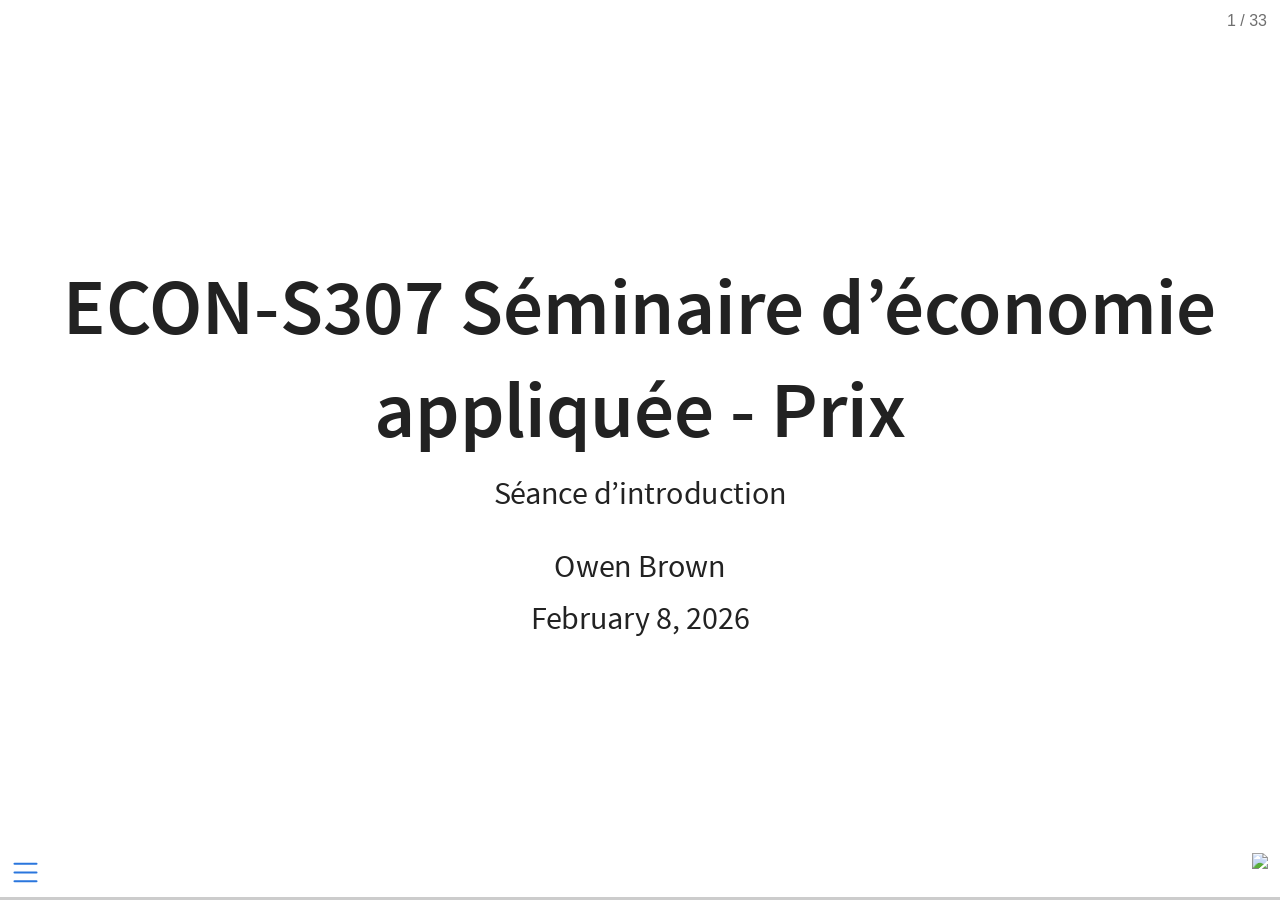
==== commit c2ba9b6b: "syntax" ====
--- a/index.html
+++ b/index.html
@@ -292,15 +292,15 @@
 <section id="dates-du-projet" class="slide level2">
 <h2>Dates du projet</h2>
 <ul>
-<li class="fragment"><strong>1er mars - 23h59</strong> : Remettre une note dans laquelle vous expliquez quel bien vous souhaitez analyser et expliquez comment vous construirez un jeu de données (1 page max).
+<li class="fragment"><p><strong>1er mars - 23h59</strong> : Remettre une note dans laquelle vous expliquez quel bien vous souhaitez analyser et expliquez comment vous construirez un jeu de données (1 page max).</p>
 <center>
-<em>[GRP_] - Note 1 (Prix)_NOM_1-NOM_2-NOM_3.pdf</em>
+<p><em>[GRP_] - Note 1 (Prix)_NOM_1-NOM_2-NOM_3.pdf</em></p>
 </center></li>
-<li class="fragment"><strong>15 mars - 23h59</strong> : Remettre une note dans laquelle vous expliquez votre avancée de récolte de données - Méthode employée, source, quantité de données, objectifs (2 pages max).
+<li class="fragment"><p><strong>15 mars - 23h59</strong> : Remettre une note dans laquelle vous expliquez votre avancée de récolte de données - Méthode employée, source, quantité de données, objectifs (2 pages max).</p>
 <center>
-<em>[GRP_] - Note 2 (Prix)_NOM_1-NOM_2-NOM_3.pdf</em>
+<p><em>[GRP_] - Note 2 (Prix)_NOM_1-NOM_2-NOM_3.pdf</em></p>
 </center></li>
-<li class="fragment"><strong>30 avril - 23h59</strong> : Remettre votre travail sur l’UV
+<li class="fragment"><p><strong>30 avril - 23h59</strong> : Remettre votre travail sur l’UV</p>
 <ul>
 <li class="fragment">Votre rapport final - <strong>format PDF</strong></li>
 <li class="fragment">Vos documents annexes - Jeu de données, codes</li>
@@ -327,7 +327,7 @@
 </div>
 </section>
 <section id="rappel---léconométrie-wooldridge" class="slide level2">
-<h2>Rappel - L’économétrie <span class="smalltext"><span class="citation" data-cites="wooldridge">Wooldridge (<a href="#/bibliographie" role="doc-biblioref" onclick="">2015</a>)</span></span></h2>
+<h2>Rappel - L’économétrie <span class="citation" data-cites="wooldridge">Wooldridge (<a href="#/bibliographie" role="doc-biblioref" onclick="">2015</a>)</span></h2>
 <p>L’économétrie est un outil fondé sur des méthodes statistiques ayant pour but :</p>
 <ul>
 <li class="fragment">d’estimer des relations économiques</li>
@@ -526,23 +526,6 @@
 <p>Qu’avons nous comme outil pour évaluer s’il y a une potentielle erreur de mesure ? Comparons l’hétéroscédasticité (<span class="math inline">\(\sigma^2\)</span>) des deux modèles:</p>
 <div style="text-align: center">
 <div class="cell">
-<<<<<<< HEAD
-=======
-<div class="code-copy-outer-scaffold"><div class="sourceCode cell-code" id="cb7"><pre class="sourceCode numberSource r number-lines code-with-copy"><code class="sourceCode r"><span id="cb7-1"><a href=""></a><span class="fu">library</span>(plotly)</span>
-<span id="cb7-2"><a href=""></a><span class="co">#| fig-height: 4.5</span></span>
-<span id="cb7-3"><a href=""></a><span class="co">#| fig-width: 12</span></span>
-<span id="cb7-4"><a href=""></a>data <span class="ot">&lt;-</span> <span class="fu">tibble</span>(<span class="at">poids=</span>dta<span class="sc">$</span>poids,</span>
-<span id="cb7-5"><a href=""></a>               <span class="at">res1=</span>reg<span class="sc">$</span>residuals<span class="sc">^</span><span class="dv">2</span>,</span>
-<span id="cb7-6"><a href=""></a>               <span class="at">res2=</span>reg2<span class="sc">$</span>residuals<span class="sc">^</span><span class="dv">2</span>,</span>
-<span id="cb7-7"><a href=""></a>               <span class="at">puissance=</span>dta<span class="sc">$</span>puissance) <span class="sc">%&gt;%</span> </span>
-<span id="cb7-8"><a href=""></a>  <span class="fu">pivot_longer</span>(<span class="at">cols=</span><span class="fu">c</span>(res1,res2), <span class="at">names_to =</span> <span class="st">"group"</span>,<span class="at">values_to =</span> <span class="st">"residuals"</span>)</span>
-<span id="cb7-9"><a href=""></a>data <span class="sc">%&gt;%</span> <span class="fu">ggplot</span>(<span class="fu">aes</span>(<span class="at">x=</span>poids,<span class="at">y=</span>residuals))<span class="sc">+</span></span>
-<span id="cb7-10"><a href=""></a>  <span class="fu">geom_point</span>(<span class="at">color=</span><span class="st">"steelblue"</span>)<span class="sc">+</span></span>
-<span id="cb7-11"><a href=""></a>  <span class="fu">facet_wrap</span>(<span class="sc">~</span>group,<span class="at">labeller =</span> <span class="fu">labeller</span>(<span class="at">group =</span> </span>
-<span id="cb7-12"><a href=""></a>    <span class="fu">c</span>(<span class="st">"res1"</span> <span class="ot">=</span> <span class="st">"Modèle 1"</span>,</span>
-<span id="cb7-13"><a href=""></a>      <span class="st">"res2"</span> <span class="ot">=</span> <span class="st">"Modèle 2"</span>)))<span class="sc">+</span></span>
-<span id="cb7-14"><a href=""></a>  <span class="fu">labs</span>(<span class="at">title =</span> <span class="st">"Comparaison de modèles - Carré des résidus "</span>)  </span></code></pre></div><button title="Copy to Clipboard" class="code-copy-button"><i class="bi"></i></button></div>
->>>>>>> 0ea6f5752bad99e51a8282b89613addb3dd27e96
 <div class="cell-output-display">
 <div>
 <figure>
@@ -590,9 +573,9 @@
 <p>Les sites web que nous voyons sont en réalité une interprétation de code HTML.</p>
 <div class="columns">
 <div class="column">
-<p><a href="Screen%20Shot%202026-02-02%20at%2023.42.19.png" class="lightbox" data-gallery="quarto-lightbox-gallery-4"><img data-src="Screen%20Shot%202026-02-02%20at%2023.42.19.png" style="width:130.0%"></a></p>
+<p><a href="images/Screen%20Shot%202026-02-02%20at%2023.42.19.png" class="lightbox" data-gallery="quarto-lightbox-gallery-4"><img data-src="images/Screen%20Shot%202026-02-02%20at%2023.42.19.png" style="width:130.0%"></a></p>
 </div><div class="column">
-<p><a href="Capture%20d’écran%202026-02-02%20234320.png" class="lightbox" data-gallery="quarto-lightbox-gallery-5"><img data-src="Capture%20d’écran%202026-02-02%20234320.png" style="width:70.0%"></a></p>
+<p><a href="images/Capture%20d’écran%202026-02-02%20234320.png" class="lightbox" data-gallery="quarto-lightbox-gallery-5"><img data-src="images/Capture%20d’écran%202026-02-02%20234320.png" style="width:70.0%"></a></p>
 </div></div>
 </section>
 <section id="scraper-une-page---i" class="slide level2">
@@ -637,11 +620,7 @@
 <h2>Jeu de donnée</h2>
 <p>Après la récolte automatisée ainsi que le nettoyage des données, nous obtenons un jeu tel que suit :</p>
 <div class="cell scrollable">
-<<<<<<< HEAD
 <div class="code-copy-outer-scaffold"><div class="sourceCode cell-code" id="cb7"><pre class="sourceCode numberSource r number-lines code-with-copy"><code class="sourceCode r"><span id="cb7-1"><a href=""></a>phonesdf <span class="sc">%&gt;%</span> <span class="fu">print</span>(<span class="at">n=</span><span class="dv">28</span>)</span></code></pre></div><button title="Copy to Clipboard" class="code-copy-button"><i class="bi"></i></button></div>
-=======
-<div class="code-copy-outer-scaffold"><div class="sourceCode cell-code" id="cb8"><pre class="sourceCode numberSource r number-lines code-with-copy"><code class="sourceCode r"><span id="cb8-1"><a href=""></a>phonesdf <span class="sc">%&gt;%</span> <span class="fu">print</span>(<span class="at">n=</span><span class="dv">28</span>)</span></code></pre></div><button title="Copy to Clipboard" class="code-copy-button"><i class="bi"></i></button></div>
->>>>>>> 0ea6f5752bad99e51a8282b89613addb3dd27e96
 <div class="cell-output cell-output-stdout">
 <pre><code># A tibble: 28 × 14
    Produit price `Qualité de la caméra` `Année d'introduction` Marque   Garantie
@@ -699,21 +678,12 @@
 <section id="notre-régression-hédonique---ii" class="slide level2">
 <h2>Notre régression hédonique - II</h2>
 <div class="cell">
-<<<<<<< HEAD
 <div class="code-copy-outer-scaffold"><div class="sourceCode cell-code" id="cb9"><pre class="sourceCode numberSource r number-lines code-with-copy"><code class="sourceCode r"><span id="cb9-1"><a href=""></a>preg2 <span class="ot">&lt;-</span> <span class="fu">linear_reg</span>() <span class="sc">%&gt;%</span> <span class="fu">set_engine</span>(<span class="st">"lm"</span>) <span class="sc">%&gt;%</span> </span>
 <span id="cb9-2"><a href=""></a>  <span class="fu">fit</span>( price<span class="sc">~</span> Poids <span class="sc">+</span> megapixels <span class="sc">+</span> <span class="fu">factor</span>(age) <span class="sc">+</span> RAM <span class="sc">+</span> </span>
 <span id="cb9-3"><a href=""></a>         stockage <span class="sc">+</span> (<span class="st">`</span><span class="at">Qualité de la caméra</span><span class="st">`</span>)<span class="sc">+</span>(Marque), <span class="at">data =</span> phonesdf) </span>
 <span id="cb9-4"><a href=""></a></span>
 <span id="cb9-5"><a href=""></a>preg2 <span class="sc">%&gt;%</span> tidy <span class="sc">%&gt;%</span> <span class="fu">kbl</span>() <span class="sc">%&gt;%</span> <span class="fu">kable_styling</span>(<span class="at">full_width =</span> F,<span class="at">font_size =</span> <span class="dv">20</span>) <span class="sc">%&gt;%</span> </span>
 <span id="cb9-6"><a href=""></a>   <span class="fu">row_spec</span>(<span class="fu">c</span>(<span class="dv">10</span><span class="sc">:</span><span class="dv">12</span>),<span class="at">background =</span> <span class="st">"steelblue1"</span>)</span></code></pre></div><button title="Copy to Clipboard" class="code-copy-button"><i class="bi"></i></button></div>
-=======
-<div class="code-copy-outer-scaffold"><div class="sourceCode cell-code" id="cb10"><pre class="sourceCode numberSource r number-lines code-with-copy"><code class="sourceCode r"><span id="cb10-1"><a href=""></a>preg2 <span class="ot">&lt;-</span> <span class="fu">linear_reg</span>() <span class="sc">%&gt;%</span> <span class="fu">set_engine</span>(<span class="st">"lm"</span>) <span class="sc">%&gt;%</span> </span>
-<span id="cb10-2"><a href=""></a>  <span class="fu">fit</span>( price<span class="sc">~</span> Poids <span class="sc">+</span> megapixels <span class="sc">+</span> <span class="fu">factor</span>(age) <span class="sc">+</span> RAM <span class="sc">+</span> </span>
-<span id="cb10-3"><a href=""></a>         stockage <span class="sc">+</span> (<span class="st">`</span><span class="at">Qualité de la caméra</span><span class="st">`</span>)<span class="sc">+</span>(Marque), <span class="at">data =</span> phonesdf) </span>
-<span id="cb10-4"><a href=""></a></span>
-<span id="cb10-5"><a href=""></a>preg2 <span class="sc">%&gt;%</span> tidy <span class="sc">%&gt;%</span> <span class="fu">kbl</span>() <span class="sc">%&gt;%</span> <span class="fu">kable_styling</span>(<span class="at">full_width =</span> F,<span class="at">font_size =</span> <span class="dv">20</span>) <span class="sc">%&gt;%</span> </span>
-<span id="cb10-6"><a href=""></a>   <span class="fu">row_spec</span>(<span class="fu">c</span>(<span class="dv">10</span><span class="sc">:</span><span class="dv">12</span>),<span class="at">background =</span> <span class="st">"steelblue1"</span>)</span></code></pre></div><button title="Copy to Clipboard" class="code-copy-button"><i class="bi"></i></button></div>
->>>>>>> 0ea6f5752bad99e51a8282b89613addb3dd27e96
 <div class="cell-output-display">
 <table class="table caption-top" style="font-size: 20px; width: auto !important; margin-left: auto; margin-right: auto;">
 <thead>
@@ -887,7 +857,7 @@
 </ul>
 </div>
 </div>
-<p>/!\ Si vous exploitez une base de données que vous n’avez pas constitué vous-mêmes, il est exigé de référencer dûment les auteurs et autrices du jeu de données.</p>
+<p>/!\ Si vous exploitez une base de données que vous n’avez pas constituée vous-mêmes, il est exigé de référencer dûment les auteurs et autrices du jeu de données.</p>
 <div class="noincremental">
 <div style="line-height:1">
 <ul>
@@ -1401,8 +1371,4 @@
               </script>
     
 
-<<<<<<< HEAD
-</body></html>
-=======
-</body></html>
->>>>>>> 0ea6f5752bad99e51a8282b89613addb3dd27e96
+</body></html>
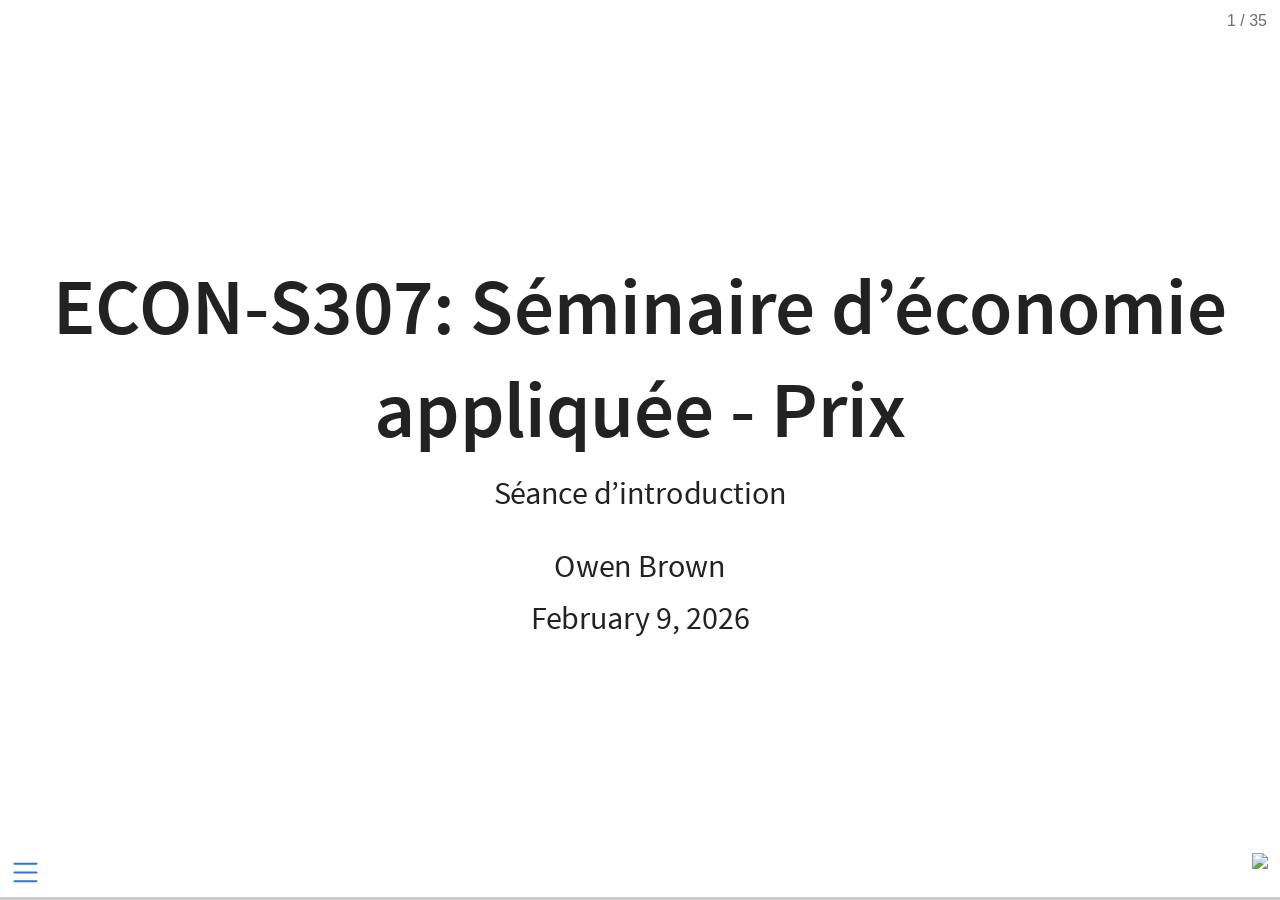
==== commit 26c45a1a: "Comments on project" ====
--- a/index.html
+++ b/index.html
@@ -13,8 +13,8 @@
   <meta name="generator" content="quarto-1.8.25">
 
   <meta name="author" content="Owen Brown">
-  <meta name="dcterms.date" content="2026-02-08">
-  <title>ECON-S307 Séminaire d’économie appliquée - Prix</title>
+  <meta name="dcterms.date" content="2026-02-09">
+  <title>ECON-S307: Séminaire d’économie appliquée - Prix</title>
   <meta name="apple-mobile-web-app-capable" content="yes">
   <meta name="apple-mobile-web-app-status-bar-style" content="black-translucent">
   <meta name="viewport" content="width=device-width, initial-scale=1.0, maximum-scale=1.0, user-scalable=no, minimal-ui">
@@ -222,7 +222,7 @@
     <div class="slides">
 
 <section id="title-slide" class="quarto-title-block center">
-  <h1 class="title"><p>ECON-S307 Séminaire d’économie appliquée - Prix</p></h1>
+  <h1 class="title"><p>ECON-S307: Séminaire d’économie appliquée - Prix</p></h1>
   <p class="subtitle">Séance d’introduction</p>
 
 <div class="quarto-title-authors">
@@ -233,7 +233,7 @@
 </div>
 </div>
 
-  <p class="date">February 8, 2026</p>
+  <p class="date">February 9, 2026</p>
 </section>
 <section id="objectif-de-la-séance" class="slide level2">
 <h2>Objectif de la séance</h2>
@@ -247,7 +247,7 @@
 </section>
 <section id="structure-du-projet" class="slide level2">
 <h2>Structure du projet</h2>
-<p>Chaque groupe doit rédiger un projet de 4 pages / membre (page de garde, appendix et références exclues - taille de police 12). Le projet doit prendre la forme suivante :</p>
+<p>Chaque groupe doit rédiger en français un projet de 15 pages (appendix et références exclues - taille de police 12). Le projet doit prendre la forme suivante :</p>
 <div style="line-height:1">
 <ol start="0" type="1">
 <li class="fragment"><strong>Page de garde</strong> - titre, noms, matricules</li>
@@ -262,8 +262,8 @@
 <p>Le travail comprendra en préambule une table de matières ainsi qu’une table de graphiques.</p>
 </div>
 </section>
-<section id="remise-défense-de-projet" class="slide level2">
-<h2>Remise &amp; défense de projet</h2>
+<section id="remise-de-projet" class="slide level2">
+<h2>Remise de projet</h2>
 <div class="noincremental">
 <div style="line-height:1">
 <ul>
@@ -279,7 +279,8 @@
 <div class="noincremental">
 <div style="line-height:1">
 <ul>
-<li>Vous devrez également soumettre votre jeu de données ainsi que votre code. <strong>Il est impératif que le code que vous communiquez produise exactement les mêmes résultats que votre travail.</strong></li>
+<li>Vous devrez également soumettre votre jeu de données, de <strong>min 1000 observations</strong> ainsi que votre code.</li>
+<li><strong>Il est impératif que le code que vous communiquez produise exactement les mêmes résultats que votre travail.</strong></li>
 <li>Votre code devra être commenté. Chaque étape clé devra être clairement indiquée et brièvement décrite.</li>
 </ul>
 <div style="text-align: center">
@@ -305,6 +306,30 @@
 <li class="fragment">Votre rapport final - <strong>format PDF</strong></li>
 <li class="fragment">Vos documents annexes - Jeu de données, codes</li>
 </ul></li>
+</ul>
+</section>
+<section id="défense-de-projet" class="slide level2">
+<h2>Défense de projet</h2>
+<ul>
+<li>La séance de présentation de projets aura lieu le <strong>samedi 9 mai, de 9h à 13h</strong>. Tous les groupes devront être présents lors de la séance.</li>
+<li>Chaque groupe présentera et défendra oralement en <strong>10 minutes</strong>.<br>
+</li>
+<li>Chaque groupe aura à lire le projet d’un autre groupe et à poser une question sur le fond de leur projet. Votre question devra être critique, précise et constructive.</li>
+<li>La note finale sera construite à hauteur de :
+<ul>
+<li>60% pour le travail final</li>
+<li>30% pour la présentation et les réponses aux questions</li>
+<li>10% pour la question posée à l’autre groupe</li>
+</ul></li>
+</ul>
+</section>
+<section id="utilisation-dintelligence-artificielle-générative" class="slide level2">
+<h2>Utilisation d’intelligence artificielle générative</h2>
+<p><br></p>
+<p>L’utilisation d’IA générative est autorisé. Néanmoins, cette utilisation est soumise à deux conditions:</p>
+<ul>
+<li>Il est interdit d’utiliser l’IA pour rédiger votre texte. Tout travail comportant du texte généré par IA sera pénalisé.</li>
+<li>Votre annexe comprendra une section dans laquelle vous expliquerez <u>précisément</u> quelle partie de votre travail a bénéficié de l’usage d’IA et comment elle en a bénéficié.</li>
 </ul>
 </section>
 <section>
@@ -861,9 +886,9 @@
 <div class="noincremental">
 <div style="line-height:1">
 <ul>
-<li><a href="https://www.youtube.com/watch?v=hhqhyexDrsg">Tutoriel vidéo d’installation R &amp; Rstudio</a>: https://www.youtube.com/watch?v=hhqhyexDrsg</li>
-<li><a href="https://www.jetbrains.com/help/pycharm/installation-guide.html#toolbox">Tutoriel d’installation Pycharm</a>:https://www.jetbrains.com/help/pycharm/installation-guide.html#toolbox</li>
-<li><a href="https://www.youtube.com/watch?v=NB8OceGZGjA">Tutoriel vidéo d’utilisation Selenium (Webscraping)</a>:https://www.youtube.com/watch?v=NB8OceGZGjA</li>
+<li><a href="https://www.youtube.com/watch?v=hhqhyexDrsg">Tutoriel vidéo d’installation R &amp; Rstudio</a></li>
+<li><a href="https://www.jetbrains.com/help/pycharm/installation-guide.html#toolbox">Tutoriel d’installation Pycharm</a></li>
+<li><a href="https://www.youtube.com/watch?v=NB8OceGZGjA">Tutoriel vidéo d’utilisation Selenium (Webscraping)</a></li>
 </ul>
 </div>
 </div>
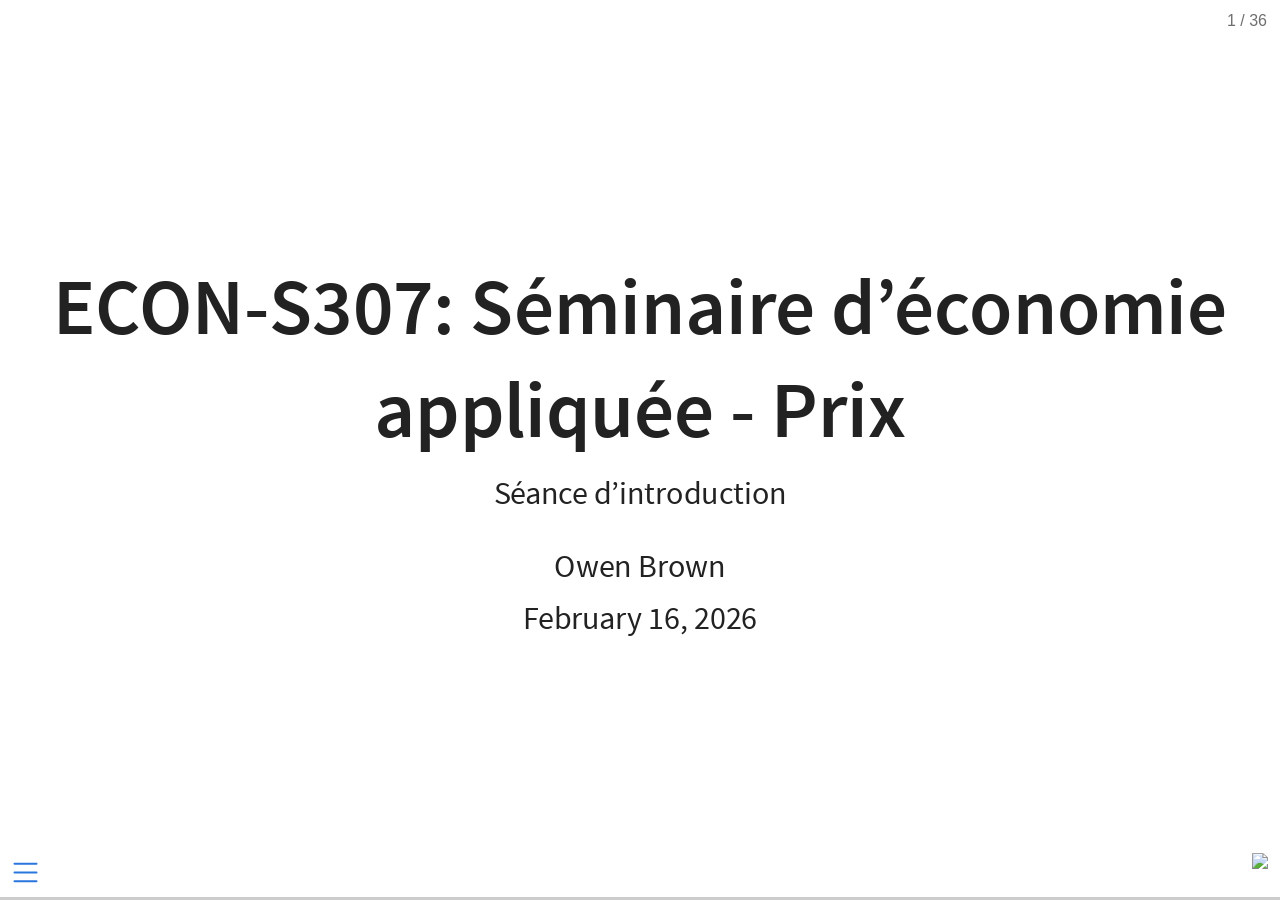
==== commit f7795026: "Details" ====
--- a/index.html
+++ b/index.html
@@ -13,7 +13,7 @@
   <meta name="generator" content="quarto-1.8.25">
 
   <meta name="author" content="Owen Brown">
-  <meta name="dcterms.date" content="2026-02-09">
+  <meta name="dcterms.date" content="2026-02-16">
   <title>ECON-S307: Séminaire d’économie appliquée - Prix</title>
   <meta name="apple-mobile-web-app-capable" content="yes">
   <meta name="apple-mobile-web-app-status-bar-style" content="black-translucent">
@@ -233,7 +233,7 @@
 </div>
 </div>
 
-  <p class="date">February 9, 2026</p>
+  <p class="date">February 16, 2026</p>
 </section>
 <section id="objectif-de-la-séance" class="slide level2">
 <h2>Objectif de la séance</h2>
@@ -330,6 +330,7 @@
 <ul>
 <li>Il est interdit d’utiliser l’IA pour rédiger votre texte. Tout travail comportant du texte généré par IA sera pénalisé.</li>
 <li>Votre annexe comprendra une section dans laquelle vous expliquerez <u>précisément</u> quelle partie de votre travail a bénéficié de l’usage d’IA et comment elle en a bénéficié.</li>
+<li>Vous devez évidemment être aptes à défendre le projet dans son intégralité, en ce compris votre code.</li>
 </ul>
 </section>
 <section>
@@ -852,6 +853,31 @@
 <li class="fragment"><p>Mobilisez vos connaissances d’autres cours ! <strong>cf.</strong> <em>Méthode et modélisation économique</em> &amp; <em>Introduction à l’économétrie</em></p></li>
 </ul>
 </section>
+<section id="pratiques-de-rédaction" class="slide level2">
+<h2>Pratiques de rédaction</h2>
+<ul>
+<li>Pas de captures d’écran, exportez vos tables :</li>
+</ul>
+<div class="columns">
+<div class="column">
+<div class="quarto-figure quarto-figure-center">
+<figure>
+<p><a href="images/screenreg.png" class="lightbox" data-gallery="quarto-lightbox-gallery-7"><img data-src="images/screenreg.png" class="quarto-figure quarto-figure-center" style="width:100.0%"></a></p>
+</figure>
+</div>
+</div><div class="column">
+<div class="quarto-figure quarto-figure-center">
+<figure>
+<p><a href="images/cleanscreenreg.png" class="lightbox" data-gallery="quarto-lightbox-gallery-8"><img data-src="images/cleanscreenreg.png" class="border quarto-figure quarto-figure-center" style="width:80.0%"></a></p>
+</figure>
+</div>
+</div></div>
+<div class="fragment">
+<ul>
+<li>Rédigez proprement vos modèles: <span class="math display">\[ prix_{i,m} = \alpha_0 + \gamma_{m} + \beta_1\cdot poids_i + \beta_2 \cdot stockage_{i} \tag{1} \]</span> La plupart des logiciels de traitement de texte propose d’insérer des équations.</li>
+</ul>
+</div>
+</section>
 <section id="prochaines-échéances" class="slide level2">
 <h2>Prochaines échéances</h2>
 <ul>
@@ -882,13 +908,13 @@
 </ul>
 </div>
 </div>
-<p>/!\ Si vous exploitez une base de données que vous n’avez pas constituée vous-mêmes, il est exigé de référencer dûment les auteurs et autrices du jeu de données.</p>
+<p>/!\ Si vous exploitez une base de données que vous n’avez pas constituée vous-mêmes, il est exigé de référencer dûment les auteurs et autrices du jeu de données en les citant.</p>
 <div class="noincremental">
 <div style="line-height:1">
 <ul>
 <li><a href="https://www.youtube.com/watch?v=hhqhyexDrsg">Tutoriel vidéo d’installation R &amp; Rstudio</a></li>
 <li><a href="https://www.jetbrains.com/help/pycharm/installation-guide.html#toolbox">Tutoriel d’installation Pycharm</a></li>
-<li><a href="https://www.youtube.com/watch?v=NB8OceGZGjA">Tutoriel vidéo d’utilisation Selenium (Webscraping)</a></li>
+<li><a href="https://www.youtube.com/watch?v=tnrsSJ17ei8">Tutoriel vidéo d’utilisation Selenium (Webscraping)</a></li>
 </ul>
 </div>
 </div>
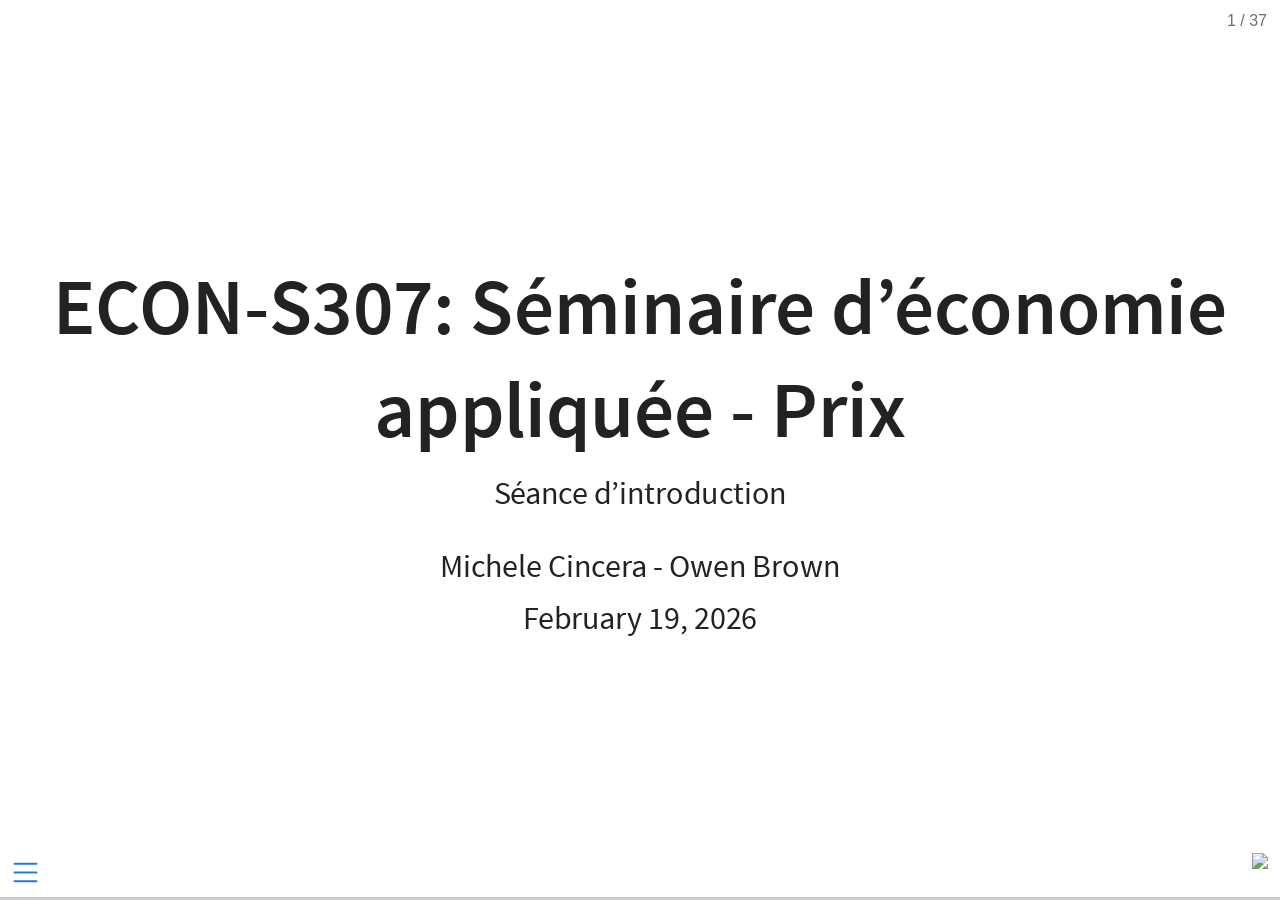
==== commit ff5219fa: "change authorship" ====
--- a/index.html
+++ b/index.html
@@ -12,8 +12,8 @@
 <link href="hello_files/libs/quarto-contrib/glightbox/lightbox.css" rel="stylesheet"><meta charset="utf-8">
   <meta name="generator" content="quarto-1.8.25">
 
-  <meta name="author" content="Owen Brown">
-  <meta name="dcterms.date" content="2026-02-16">
+  <meta name="author" content="Michele Cincera - Owen Brown">
+  <meta name="dcterms.date" content="2026-02-19">
   <title>ECON-S307: Séminaire d’économie appliquée - Prix</title>
   <meta name="apple-mobile-web-app-capable" content="yes">
   <meta name="apple-mobile-web-app-status-bar-style" content="black-translucent">
@@ -228,12 +228,18 @@
 <div class="quarto-title-authors">
 <div class="quarto-title-author">
 <div class="quarto-title-author-name">
-Owen Brown 
-</div>
-</div>
-</div>
-
-  <p class="date">February 16, 2026</p>
+Michele Cincera - Owen Brown 
+</div>
+</div>
+</div>
+
+  <p class="date">February 19, 2026</p>
+</section>
+<section id="section" class="slide level2">
+<h2></h2>
+<div style="text-align: center">
+<p><a href="images/qrtogit.png" class="lightbox" data-gallery="quarto-lightbox-gallery-1"><img data-src="images/qrtogit.png" style="width:65.0%"></a></p>
+</div>
 </section>
 <section id="objectif-de-la-séance" class="slide level2">
 <h2>Objectif de la séance</h2>
@@ -472,7 +478,7 @@
 <div class="cell-output-display">
 <div>
 <figure>
-<p><a href="hello_files/figure-revealjs/unnamed-chunk-4-1.png" class="lightbox" data-gallery="quarto-lightbox-gallery-1"><img data-src="hello_files/figure-revealjs/unnamed-chunk-4-1.png"></a></p>
+<p><a href="hello_files/figure-revealjs/unnamed-chunk-4-1.png" class="lightbox" data-gallery="quarto-lightbox-gallery-2"><img data-src="hello_files/figure-revealjs/unnamed-chunk-4-1.png"></a></p>
 </figure>
 </div>
 </div>
@@ -537,7 +543,7 @@
 <div class="cell-output-display">
 <div>
 <figure>
-<p><a href="hello_files/figure-revealjs/unnamed-chunk-6-1.png" class="lightbox" data-gallery="quarto-lightbox-gallery-2"><img data-src="hello_files/figure-revealjs/unnamed-chunk-6-1.png"></a></p>
+<p><a href="hello_files/figure-revealjs/unnamed-chunk-6-1.png" class="lightbox" data-gallery="quarto-lightbox-gallery-3"><img data-src="hello_files/figure-revealjs/unnamed-chunk-6-1.png"></a></p>
 </figure>
 </div>
 </div>
@@ -555,7 +561,7 @@
 <div class="cell-output-display">
 <div>
 <figure>
-<p><a href="hello_files/figure-revealjs/unnamed-chunk-7-1.png" class="lightbox" data-gallery="quarto-lightbox-gallery-3"><img data-src="hello_files/figure-revealjs/unnamed-chunk-7-1.png"></a></p>
+<p><a href="hello_files/figure-revealjs/unnamed-chunk-7-1.png" class="lightbox" data-gallery="quarto-lightbox-gallery-4"><img data-src="hello_files/figure-revealjs/unnamed-chunk-7-1.png"></a></p>
 </figure>
 </div>
 </div>
@@ -599,9 +605,9 @@
 <p>Les sites web que nous voyons sont en réalité une interprétation de code HTML.</p>
 <div class="columns">
 <div class="column">
-<p><a href="images/Screen%20Shot%202026-02-02%20at%2023.42.19.png" class="lightbox" data-gallery="quarto-lightbox-gallery-4"><img data-src="images/Screen%20Shot%202026-02-02%20at%2023.42.19.png" style="width:130.0%"></a></p>
+<p><a href="images/Screen%20Shot%202026-02-02%20at%2023.42.19.png" class="lightbox" data-gallery="quarto-lightbox-gallery-5"><img data-src="images/Screen%20Shot%202026-02-02%20at%2023.42.19.png" style="width:130.0%"></a></p>
 </div><div class="column">
-<p><a href="images/Capture%20d’écran%202026-02-02%20234320.png" class="lightbox" data-gallery="quarto-lightbox-gallery-5"><img data-src="images/Capture%20d’écran%202026-02-02%20234320.png" style="width:70.0%"></a></p>
+<p><a href="images/Capture%20d’écran%202026-02-02%20234320.png" class="lightbox" data-gallery="quarto-lightbox-gallery-6"><img data-src="images/Capture%20d’écran%202026-02-02%20234320.png" style="width:70.0%"></a></p>
 </div></div>
 </section>
 <section id="scraper-une-page---i" class="slide level2">
@@ -818,7 +824,7 @@
 <div class="cell-output-display">
 <div class="quarto-figure quarto-figure-center">
 <figure>
-<p><a href="hello_files/figure-revealjs/unnamed-chunk-10-1.png" class="lightbox" data-gallery="quarto-lightbox-gallery-6" title="Coefficients de régression hédonique"><img data-src="hello_files/figure-revealjs/unnamed-chunk-10-1.png" alt="Coefficients de régression hédonique"></a></p>
+<p><a href="hello_files/figure-revealjs/unnamed-chunk-10-1.png" class="lightbox" data-gallery="quarto-lightbox-gallery-7" title="Coefficients de régression hédonique"><img data-src="hello_files/figure-revealjs/unnamed-chunk-10-1.png" alt="Coefficients de régression hédonique"></a></p>
 <figcaption>Coefficients de régression hédonique</figcaption>
 </figure>
 </div>
@@ -862,13 +868,13 @@
 <div class="column">
 <div class="quarto-figure quarto-figure-center">
 <figure>
-<p><a href="images/screenreg.png" class="lightbox" data-gallery="quarto-lightbox-gallery-7"><img data-src="images/screenreg.png" class="quarto-figure quarto-figure-center" style="width:100.0%"></a></p>
+<p><a href="images/screenreg.png" class="lightbox" data-gallery="quarto-lightbox-gallery-8"><img data-src="images/screenreg.png" class="quarto-figure quarto-figure-center" style="width:100.0%"></a></p>
 </figure>
 </div>
 </div><div class="column">
 <div class="quarto-figure quarto-figure-center">
 <figure>
-<p><a href="images/cleanscreenreg.png" class="lightbox" data-gallery="quarto-lightbox-gallery-8"><img data-src="images/cleanscreenreg.png" class="border quarto-figure quarto-figure-center" style="width:80.0%"></a></p>
+<p><a href="images/cleanscreenreg.png" class="lightbox" data-gallery="quarto-lightbox-gallery-9"><img data-src="images/cleanscreenreg.png" class="border quarto-figure quarto-figure-center" style="width:80.0%"></a></p>
 </figure>
 </div>
 </div></div>
